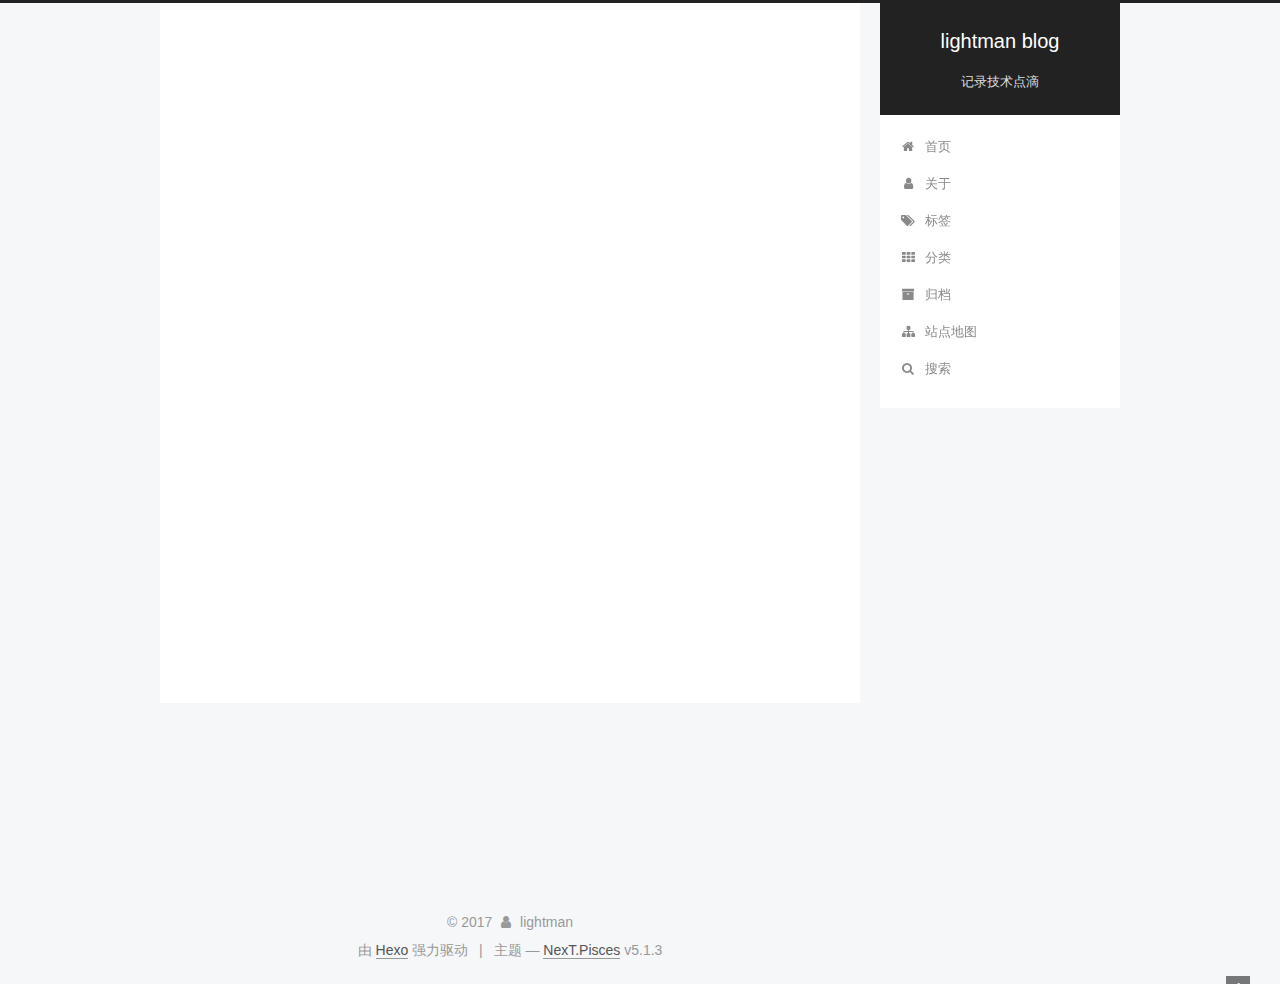
==== about/index.html @ 3b467ce5 "Site updated: 2017-12-15 10:57:17" ====
<!DOCTYPE html>



  


<html class="theme-next pisces use-motion" lang="zh-Hans">
<head>
  <meta charset="UTF-8"/>
<meta http-equiv="X-UA-Compatible" content="IE=edge" />
<meta name="viewport" content="width=device-width, initial-scale=1, maximum-scale=1"/>
<meta name="theme-color" content="#222">









<meta http-equiv="Cache-Control" content="no-transform" />
<meta http-equiv="Cache-Control" content="no-siteapp" />
















  
  
  <link href="/lib/fancybox/source/jquery.fancybox.css?v=2.1.5" rel="stylesheet" type="text/css" />







<link href="/lib/font-awesome/css/font-awesome.min.css?v=4.6.2" rel="stylesheet" type="text/css" />

<link href="/css/main.css?v=5.1.3" rel="stylesheet" type="text/css" />


  <link rel="apple-touch-icon" sizes="180x180" href="/images/apple-touch-icon-next.png?v=5.1.3">


  <link rel="icon" type="image/png" sizes="32x32" href="/images/favicon-32x32-next.png?v=5.1.3">


  <link rel="icon" type="image/png" sizes="16x16" href="/images/favicon-16x16-next.png?v=5.1.3">


  <link rel="mask-icon" href="/images/logo.svg?v=5.1.3" color="#222">





  <meta name="keywords" content="Hexo, NexT" />





  <link rel="alternate" href="/atom.xml" title="lightman blog" type="application/atom+xml" />






<meta property="og:type" content="website">
<meta property="og:title" content="about">
<meta property="og:url" content="http://yoursite.com/about/index.html">
<meta property="og:site_name" content="lightman blog">
<meta property="og:locale" content="zh-Hans">
<meta property="og:updated_time" content="2017-12-14T13:13:01.000Z">
<meta name="twitter:card" content="summary">
<meta name="twitter:title" content="about">



<script type="text/javascript" id="hexo.configurations">
  var NexT = window.NexT || {};
  var CONFIG = {
    root: '/',
    scheme: 'Pisces',
    version: '5.1.3',
    sidebar: {"position":"right","display":"post","offset":12,"b2t":false,"scrollpercent":false,"onmobile":false},
    fancybox: true,
    tabs: true,
    motion: {"enable":true,"async":false,"transition":{"post_block":"fadeIn","post_header":"slideDownIn","post_body":"slideDownIn","coll_header":"slideLeftIn","sidebar":"slideUpIn"}},
    duoshuo: {
      userId: '0',
      author: '博主'
    },
    algolia: {
      applicationID: '',
      apiKey: '',
      indexName: '',
      hits: {"per_page":10},
      labels: {"input_placeholder":"Search for Posts","hits_empty":"We didn't find any results for the search: ${query}","hits_stats":"${hits} results found in ${time} ms"}
    }
  };
</script>



  <link rel="canonical" href="http://yoursite.com/about/"/>





  <title>about | lightman blog</title>
  








</head>

<body itemscope itemtype="http://schema.org/WebPage" lang="zh-Hans">

  
  
    
  

  <div class="container sidebar-position-right page-post-detail">
    <div class="headband"></div>

    <header id="header" class="header" itemscope itemtype="http://schema.org/WPHeader">
      <div class="header-inner"><div class="site-brand-wrapper">
  <div class="site-meta ">
    

    <div class="custom-logo-site-title">
      <a href="/"  class="brand" rel="start">
        <span class="logo-line-before"><i></i></span>
        <span class="site-title">lightman blog</span>
        <span class="logo-line-after"><i></i></span>
      </a>
    </div>
      
        <p class="site-subtitle">记录技术点滴</p>
      
  </div>

  <div class="site-nav-toggle">
    <button>
      <span class="btn-bar"></span>
      <span class="btn-bar"></span>
      <span class="btn-bar"></span>
    </button>
  </div>
</div>

<nav class="site-nav">
  

  
    <ul id="menu" class="menu">
      
        
        <li class="menu-item menu-item-home">
          <a href="/" rel="section">
            
              <i class="menu-item-icon fa fa-fw fa-home"></i> <br />
            
            首页
          </a>
        </li>
      
        
        <li class="menu-item menu-item-about">
          <a href="/about/" rel="section">
            
              <i class="menu-item-icon fa fa-fw fa-user"></i> <br />
            
            关于
          </a>
        </li>
      
        
        <li class="menu-item menu-item-tags">
          <a href="/tags/" rel="section">
            
              <i class="menu-item-icon fa fa-fw fa-tags"></i> <br />
            
            标签
          </a>
        </li>
      
        
        <li class="menu-item menu-item-categories">
          <a href="/categories/" rel="section">
            
              <i class="menu-item-icon fa fa-fw fa-th"></i> <br />
            
            分类
          </a>
        </li>
      
        
        <li class="menu-item menu-item-archives">
          <a href="/archives/" rel="section">
            
              <i class="menu-item-icon fa fa-fw fa-archive"></i> <br />
            
            归档
          </a>
        </li>
      
        
        <li class="menu-item menu-item-sitemap">
          <a href="/sitemap.xml" rel="section">
            
              <i class="menu-item-icon fa fa-fw fa-sitemap"></i> <br />
            
            站点地图
          </a>
        </li>
      

      
        <li class="menu-item menu-item-search">
          
            <a href="javascript:;" class="st-search-show-outputs">
          
            
              <i class="menu-item-icon fa fa-search fa-fw"></i> <br />
            
            搜索
          </a>
        </li>
      
    </ul>
  

  
    <div class="site-search">
      
  <form class="site-search-form">
  <input type="text" id="st-search-input" class="st-search-input st-default-search-input" />
</form>

<script type="text/javascript">
  (function(w,d,t,u,n,s,e){w['SwiftypeObject']=n;w[n]=w[n]||function(){
    (w[n].q=w[n].q||[]).push(arguments);};s=d.createElement(t);
    e=d.getElementsByTagName(t)[0];s.async=1;s.src=u;e.parentNode.insertBefore(s,e);
  })(window,document,'script','//s.swiftypecdn.com/install/v2/st.js','_st');

  _st('install', 'fhJs7opqRFyJ9j7_ztzW','2.0.0');
</script>



    </div>
  
</nav>



 </div>
    </header>

    <main id="main" class="main">
      <div class="main-inner">
        <div class="content-wrap">
          <div id="content" class="content">
            

  <div id="posts" class="posts-expand">
    
    
    
    <div class="post-block page">
      <header class="post-header">

	<h1 class="post-title" itemprop="name headline">about</h1>



</header>

      
      
      
      <div class="post-body">
        
        
          
        
      </div>
      
      
      
    </div>
    
    
    
  </div>


          </div>
          


          

  
    <div class="comments" id="comments">
      
        <div onclick="showGitment()" id="gitment-display-button">显示 Gitment 评论</div>
        <div id="gitment-container" style="display:none"></div>
      
    </div>

  



        </div>
        
          
  
  <div class="sidebar-toggle">
    <div class="sidebar-toggle-line-wrap">
      <span class="sidebar-toggle-line sidebar-toggle-line-first"></span>
      <span class="sidebar-toggle-line sidebar-toggle-line-middle"></span>
      <span class="sidebar-toggle-line sidebar-toggle-line-last"></span>
    </div>
  </div>

  <aside id="sidebar" class="sidebar">
    
    <div class="sidebar-inner">

      

      

      <section class="site-overview-wrap sidebar-panel sidebar-panel-active">
        <div class="site-overview">
          <div class="site-author motion-element" itemprop="author" itemscope itemtype="http://schema.org/Person">
            
              <img class="site-author-image" itemprop="image"
                src="/images/lightman.jpg"
                alt="lightman" />
            
              <p class="site-author-name" itemprop="name">lightman</p>
              <p class="site-description motion-element" itemprop="description"></p>
          </div>

          <nav class="site-state motion-element">

            
              <div class="site-state-item site-state-posts">
              
                <a href="/archives/">
              
                  <span class="site-state-item-count">3</span>
                  <span class="site-state-item-name">日志</span>
                </a>
              </div>
            

            
              
              
              <div class="site-state-item site-state-categories">
                <a href="/categories/index.html">
                  <span class="site-state-item-count">1</span>
                  <span class="site-state-item-name">分类</span>
                </a>
              </div>
            

            
              
              
              <div class="site-state-item site-state-tags">
                <a href="/tags/index.html">
                  <span class="site-state-item-count">2</span>
                  <span class="site-state-item-name">标签</span>
                </a>
              </div>
            

          </nav>

          
            <div class="feed-link motion-element">
              <a href="/atom.xml" rel="alternate">
                <i class="fa fa-rss"></i>
                RSS
              </a>
            </div>
          

          <div class="links-of-author motion-element">
            
          </div>

          
          

          
          
            <div class="links-of-blogroll motion-element links-of-blogroll-block">
              <div class="links-of-blogroll-title">
                <i class="fa  fa-fw fa-link"></i>
                Links
              </div>
              <ul class="links-of-blogroll-list">
                
                  <li class="links-of-blogroll-item">
                    <a href="https://www.github.com" title="Github" target="_blank">Github</a>
                  </li>
                
              </ul>
            </div>
          

          

        </div>
      </section>

      

      

    </div>
  </aside>


        
      </div>
    </main>

    <footer id="footer" class="footer">
      <div class="footer-inner">
        <div class="copyright">&copy; <span itemprop="copyrightYear">2017</span>
  <span class="with-love">
    <i class="fa fa-user"></i>
  </span>
  <span class="author" itemprop="copyrightHolder">lightman</span>

  
</div>


  <div class="powered-by">由 <a class="theme-link" target="_blank" href="https://hexo.io">Hexo</a> 强力驱动</div>



  <span class="post-meta-divider">|</span>



  <div class="theme-info">主题 &mdash; <a class="theme-link" target="_blank" href="https://github.com/iissnan/hexo-theme-next">NexT.Pisces</a> v5.1.3</div>




        







        
      </div>
    </footer>

    
      <div class="back-to-top">
        <i class="fa fa-arrow-up"></i>
        
      </div>
    

    

  </div>

  

<script type="text/javascript">
  if (Object.prototype.toString.call(window.Promise) !== '[object Function]') {
    window.Promise = null;
  }
</script>









  












  
  
    <script type="text/javascript" src="/lib/jquery/index.js?v=2.1.3"></script>
  

  
  
    <script type="text/javascript" src="/lib/fastclick/lib/fastclick.min.js?v=1.0.6"></script>
  

  
  
    <script type="text/javascript" src="/lib/jquery_lazyload/jquery.lazyload.js?v=1.9.7"></script>
  

  
  
    <script type="text/javascript" src="/lib/velocity/velocity.min.js?v=1.2.1"></script>
  

  
  
    <script type="text/javascript" src="/lib/velocity/velocity.ui.min.js?v=1.2.1"></script>
  

  
  
    <script type="text/javascript" src="/lib/fancybox/source/jquery.fancybox.pack.js?v=2.1.5"></script>
  


  


  <script type="text/javascript" src="/js/src/utils.js?v=5.1.3"></script>

  <script type="text/javascript" src="/js/src/motion.js?v=5.1.3"></script>



  
  


  <script type="text/javascript" src="/js/src/affix.js?v=5.1.3"></script>

  <script type="text/javascript" src="/js/src/schemes/pisces.js?v=5.1.3"></script>



  
  <script type="text/javascript" src="/js/src/scrollspy.js?v=5.1.3"></script>
<script type="text/javascript" src="/js/src/post-details.js?v=5.1.3"></script>



  


  <script type="text/javascript" src="/js/src/bootstrap.js?v=5.1.3"></script>



  


  




	





  





  







<!-- LOCAL: You can save these files to your site and update links -->
    
        
        <link rel="stylesheet" href="https://aimingoo.github.io/gitmint/style/default.css">
        <script src="https://aimingoo.github.io/gitmint/dist/gitmint.browser.js"></script>
    
<!-- END LOCAL -->

    

    
      <script type="text/javascript">
      function renderGitment(){
        var gitment = new Gitmint({
            id: window.location.pathname, 
            owner: 'Lasthuman911',
            repo: 'Lasthuman911.github.io',
            
            lang: "" || navigator.language || navigator.systemLanguage || navigator.userLanguage,
            
            oauth: {
            
            
                client_secret: '7ec0bb15669f0453663411f89b933f76e3eac366',
            
                client_id: '919cfde791aafd5b6d93'
            }});
        gitment.render('gitment-container');
      }

      
      function showGitment(){
        document.getElementById("gitment-display-button").style.display = "none";
        document.getElementById("gitment-container").style.display = "block";
        renderGitment();
      }
      
      </script>
    







  





  

  

  

  
  

  

  

  

</body>
</html>
---- css/main.css ----
/* normalize.css v3.0.2 | MIT License | git.io/normalize */
html {
  font-family: sans-serif; /* 1 */
  -ms-text-size-adjust: 100%; /* 2 */
  -webkit-text-size-adjust: 100%; /* 2 */
}
body {
  margin: 0;
}
article,
aside,
details,
figcaption,
figure,
footer,
header,
hgroup,
main,
menu,
nav,
section,
summary {
  display: block;
}
audio,
canvas,
progress,
video {
  display: inline-block; /* 1 */
  vertical-align: baseline; /* 2 */
}
audio:not([controls]) {
  display: none;
  height: 0;
}
[hidden],
template {
  display: none;
}
a {
  background-color: transparent;
}
a:active,
a:hover {
  outline: 0;
}
abbr[title] {
  border-bottom: 1px dotted;
}
b,
strong {
  font-weight: bold;
}
dfn {
  font-style: italic;
}
h1 {
  font-size: 2em;
  margin: 0.67em 0;
}
mark {
  background: #ff0;
  color: #000;
}
small {
  font-size: 80%;
}
sub,
sup {
  font-size: 75%;
  line-height: 0;
  position: relative;
  vertical-align: baseline;
}
sup {
  top: -0.5em;
}
sub {
  bottom: -0.25em;
}
img {
  border: 0;
}
svg:not(:root) {
  overflow: hidden;
}
figure {
  margin: 1em 40px;
}
hr {
  -moz-box-sizing: content-box;
  box-sizing: content-box;
  height: 0;
}
pre {
  overflow: auto;
}
code,
kbd,
pre,
samp {
  font-family: monospace, monospace;
  font-size: 1em;
}
button,
input,
optgroup,
select,
textarea {
  color: inherit; /* 1 */
  font: inherit; /* 2 */
  margin: 0; /* 3 */
}
button {
  overflow: visible;
}
button,
select {
  text-transform: none;
}
button,
html input[type="button"],
input[type="reset"],
input[type="submit"] {
  -webkit-appearance: button; /* 2 */
  cursor: pointer; /* 3 */
}
button[disabled],
html input[disabled] {
  cursor: default;
}
button::-moz-focus-inner,
input::-moz-focus-inner {
  border: 0;
  padding: 0;
}
input {
  line-height: normal;
}
input[type="checkbox"],
input[type="radio"] {
  box-sizing: border-box; /* 1 */
  padding: 0; /* 2 */
}
input[type="number"]::-webkit-inner-spin-button,
input[type="number"]::-webkit-outer-spin-button {
  height: auto;
}
input[type="search"] {
  -webkit-appearance: textfield; /* 1 */
  -moz-box-sizing: content-box;
  -webkit-box-sizing: content-box; /* 2 */
  box-sizing: content-box;
}
input[type="search"]::-webkit-search-cancel-button,
input[type="search"]::-webkit-search-decoration {
  -webkit-appearance: none;
}
fieldset {
  border: 1px solid #c0c0c0;
  margin: 0 2px;
  padding: 0.35em 0.625em 0.75em;
}
legend {
  border: 0; /* 1 */
  padding: 0; /* 2 */
}
textarea {
  overflow: auto;
}
optgroup {
  font-weight: bold;
}
table {
  border-collapse: collapse;
  border-spacing: 0;
}
td,
th {
  padding: 0;
}
::selection {
  background: #262a30;
  color: #fff;
}
body {
  position: relative;
  font-family: 'Lato', "PingFang SC", "Microsoft YaHei", sans-serif;
  font-size: 14px;
  line-height: 2;
  color: #555;
  background: #f5f7f9;
}
@media (max-width: 767px) {
  body {
    padding-right: 0 !important;
  }
}
@media (min-width: 768px) and (max-width: 991px) {
  body {
    padding-right: 0 !important;
  }
}
@media (min-width: 1600px) {
  body {
    font-size: 16px;
  }
}
h1,
h2,
h3,
h4,
h5,
h6 {
  margin: 0;
  padding: 0;
  font-weight: bold;
  line-height: 1.5;
  font-family: 'Lato', "PingFang SC", "Microsoft YaHei", sans-serif;
}
h2,
h3,
h4,
h5,
h6 {
  margin: 20px 0 15px;
}
h1 {
  font-size: 22px;
}
@media (max-width: 767px) {
  h1 {
    font-size: 18px;
  }
}
h2 {
  font-size: 20px;
}
@media (max-width: 767px) {
  h2 {
    font-size: 16px;
  }
}
h3 {
  font-size: 18px;
}
@media (max-width: 767px) {
  h3 {
    font-size: 14px;
  }
}
h4 {
  font-size: 16px;
}
@media (max-width: 767px) {
  h4 {
    font-size: 12px;
  }
}
h5 {
  font-size: 14px;
}
@media (max-width: 767px) {
  h5 {
    font-size: 10px;
  }
}
h6 {
  font-size: 12px;
}
@media (max-width: 767px) {
  h6 {
    font-size: 8px;
  }
}
p {
  margin: 0 0 20px 0;
}
a {
  color: #555;
  text-decoration: none;
  outline: none;
  border-bottom: 1px solid #999;
  word-wrap: break-word;
}
a:hover {
  color: #222;
  border-bottom-color: #222;
}
blockquote {
  margin: 0;
  padding: 0;
}
img {
  display: block;
  margin: auto;
  max-width: 100%;
  height: auto;
}
hr {
  margin: 40px 0;
  height: 3px;
  border: none;
  background-color: #ddd;
  background-image: repeating-linear-gradient(-45deg, #fff, #fff 4px, transparent 4px, transparent 8px);
}
blockquote {
  padding: 0 15px;
  color: #666;
  border-left: 4px solid #ddd;
}
blockquote cite::before {
  content: "-";
  padding: 0 5px;
}
dt {
  font-weight: 700;
}
dd {
  margin: 0;
  padding: 0;
}
kbd {
  border: 1px solid #ccc;
  border-radius: 0.2em;
  box-shadow: 0.1em 0.1em 0.2em rgba(0,0,0,0.1);
  background-color: #f9f9f9;
  font-family: inherit;
  background-image: -webkit-linear-gradient(top, #eee, #fff, #eee);
  padding: 0.1em 0.3em;
  white-space: nowrap;
}
.text-left {
  text-align: left;
}
.text-center {
  text-align: center;
}
.text-right {
  text-align: right;
}
.text-justify {
  text-align: justify;
}
.text-nowrap {
  white-space: nowrap;
}
.text-lowercase {
  text-transform: lowercase;
}
.text-uppercase {
  text-transform: uppercase;
}
.text-capitalize {
  text-transform: capitalize;
}
.center-block {
  display: block;
  margin-left: auto;
  margin-right: auto;
}
.clearfix:before,
.clearfix:after {
  content: " ";
  display: table;
}
.clearfix:after {
  clear: both;
}
.pullquote {
  width: 45%;
}
.pullquote.left {
  float: left;
  margin-left: 5px;
  margin-right: 10px;
}
.pullquote.right {
  float: right;
  margin-left: 10px;
  margin-right: 5px;
}
.affix.affix.affix {
  position: fixed;
}
.translation {
  margin-top: -20px;
  font-size: 14px;
  color: #999;
}
.scrollbar-measure {
  width: 100px;
  height: 100px;
  overflow: scroll;
  position: absolute;
  top: -9999px;
}
.use-motion .motion-element {
  opacity: 0;
}
table {
  margin: 20px 0;
  width: 100%;
  border-collapse: collapse;
  border-spacing: 0;
  border: 1px solid #ddd;
  font-size: 14px;
  table-layout: fixed;
  word-wrap: break-all;
}
table>tbody>tr:nth-of-type(odd) {
  background-color: #f9f9f9;
}
table>tbody>tr:hover {
  background-color: #f5f5f5;
}
caption,
th,
td {
  padding: 8px;
  text-align: left;
  vertical-align: middle;
  font-weight: normal;
}
th,
td {
  border-bottom: 3px solid #ddd;
  border-right: 1px solid #eee;
}
th {
  padding-bottom: 10px;
  font-weight: 700;
}
td {
  border-bottom-width: 1px;
}
html,
body {
  height: 100%;
}
.container {
  position: relative;
  min-height: 100%;
}
.header-inner {
  margin: 0 auto;
  padding: 100px 0 70px;
  width: 700px;
}
@media (min-width: 1600px) {
  .container .header-inner {
    width: 900px;
  }
}
.main {
  padding-bottom: 150px;
}
.main-inner {
  margin: 0 auto;
  width: 700px;
}
@media (min-width: 1600px) {
  .container .main-inner {
    width: 900px;
  }
}
.footer {
  position: absolute;
  left: 0;
  bottom: 0;
  width: 100%;
  min-height: 50px;
}
.footer-inner {
  box-sizing: border-box;
  margin: 20px auto;
  width: 700px;
}
@media (min-width: 1600px) {
  .container .footer-inner {
    width: 900px;
  }
}
pre,
.highlight {
  overflow: auto;
  margin: 20px 0;
  padding: 0;
  font-size: 13px;
  color: #4d4d4c;
  background: #f7f7f7;
  line-height: 1.6;
}
pre,
code {
  font-family: consolas, Menlo, "PingFang SC", "Microsoft YaHei", monospace;
}
code {
  padding: 2px 4px;
  word-wrap: break-word;
  color: #555;
  background: #eee;
  border-radius: 3px;
  font-size: 13px;
}
pre {
  padding: 10px;
}
pre code {
  padding: 0;
  color: #4d4d4c;
  background: none;
  text-shadow: none;
}
.highlight {
  border-radius: 1px;
}
.highlight pre {
  border: none;
  margin: 0;
  padding: 10px 0;
}
.highlight table {
  margin: 0;
  width: auto;
  border: none;
}
.highlight td {
  border: none;
  padding: 0;
}
.highlight figcaption {
  font-size: 1em;
  color: #4d4d4c;
  line-height: 1em;
  margin-bottom: 1em;
}
.highlight figcaption:before,
.highlight figcaption:after {
  content: " ";
  display: table;
}
.highlight figcaption:after {
  clear: both;
}
.highlight figcaption a {
  float: right;
  color: #4d4d4c;
}
.highlight figcaption a:hover {
  border-bottom-color: #4d4d4c;
}
.highlight .gutter pre {
  padding-left: 10px;
  padding-right: 10px;
  color: #869194;
  text-align: right;
  background-color: #eff2f3;
}
.highlight .code pre {
  width: 100%;
  padding-left: 10px;
  padding-right: 10px;
  background-color: #f7f7f7;
}
.highlight .line {
  height: 20px;
}
.gutter {
  -webkit-user-select: none;
  -moz-user-select: none;
  -ms-user-select: none;
  user-select: none;
}
.gist table {
  width: auto;
}
.gist table td {
  border: none;
}
pre .deletion {
  background: #fdd;
}
pre .addition {
  background: #dfd;
}
pre .meta {
  color: #8959a8;
}
pre .comment {
  color: #8e908c;
}
pre .variable,
pre .attribute,
pre .tag,
pre .regexp,
pre .ruby .constant,
pre .xml .tag .title,
pre .xml .pi,
pre .xml .doctype,
pre .html .doctype,
pre .css .id,
pre .css .class,
pre .css .pseudo {
  color: #c82829;
}
pre .number,
pre .preprocessor,
pre .built_in,
pre .literal,
pre .params,
pre .constant,
pre .command {
  color: #f5871f;
}
pre .ruby .class .title,
pre .css .rules .attribute,
pre .string,
pre .value,
pre .inheritance,
pre .header,
pre .ruby .symbol,
pre .xml .cdata,
pre .special,
pre .number,
pre .formula {
  color: #718c00;
}
pre .title,
pre .css .hexcolor {
  color: #3e999f;
}
pre .function,
pre .python .decorator,
pre .python .title,
pre .ruby .function .title,
pre .ruby .title .keyword,
pre .perl .sub,
pre .javascript .title,
pre .coffeescript .title {
  color: #4271ae;
}
pre .keyword,
pre .javascript .function {
  color: #8959a8;
}
.full-image.full-image.full-image {
  border: none;
  max-width: 100%;
  width: auto;
  margin: 20px auto;
}
@media (min-width: 992px) {
  .full-image.full-image.full-image {
    max-width: none;
    width: 118%;
    margin: 0 -9%;
  }
}
.blockquote-center,
.page-home .post-type-quote blockquote,
.page-post-detail .post-type-quote blockquote {
  position: relative;
  margin: 40px 0;
  padding: 0;
  border-left: none;
  text-align: center;
}
.blockquote-center::before,
.page-home .post-type-quote blockquote::before,
.page-post-detail .post-type-quote blockquote::before,
.blockquote-center::after,
.page-home .post-type-quote blockquote::after,
.page-post-detail .post-type-quote blockquote::after {
  position: absolute;
  content: ' ';
  display: block;
  width: 100%;
  height: 24px;
  opacity: 0.2;
  background-repeat: no-repeat;
  background-position: 0 -6px;
  background-size: 22px 22px;
}
.blockquote-center::before,
.page-home .post-type-quote blockquote::before,
.page-post-detail .post-type-quote blockquote::before {
  top: -20px;
  background-image: url("../images/quote-l.svg");
  border-top: 1px solid #ccc;
}
.blockquote-center::after,
.page-home .post-type-quote blockquote::after,
.page-post-detail .post-type-quote blockquote::after {
  bottom: -20px;
  background-image: url("../images/quote-r.svg");
  border-bottom: 1px solid #ccc;
  background-position: 100% 8px;
}
.blockquote-center p,
.page-home .post-type-quote blockquote p,
.page-post-detail .post-type-quote blockquote p,
.blockquote-center div,
.page-home .post-type-quote blockquote div,
.page-post-detail .post-type-quote blockquote div {
  text-align: center;
}
.post .post-body .group-picture img {
  box-sizing: border-box;
  padding: 0 3px;
  border: none;
}
.post .group-picture-row {
  overflow: hidden;
  margin-top: 6px;
}
.post .group-picture-row:first-child {
  margin-top: 0;
}
.post .group-picture-column {
  float: left;
}
.page-post-detail .post-body .group-picture-column {
  float: none;
  margin-top: 10px;
  width: auto !important;
}
.page-post-detail .post-body .group-picture-column img {
  margin: 0 auto;
}
.page-archive .group-picture-container {
  overflow: hidden;
}
.page-archive .group-picture-row {
  float: left;
}
.page-archive .group-picture-row:first-child {
  margin-top: 6px;
}
.page-archive .group-picture-column {
  max-width: 150px;
  max-height: 150px;
}
.post-body .note {
  position: relative;
  padding: 15px;
  margin-bottom: 20px;
  border: 1px solid #eee;
  border-left-width: 5px;
  border-radius: 3px;
}
.post-body .note h2,
.post-body .note h3,
.post-body .note h4,
.post-body .note h5,
.post-body .note h6 {
  margin-top: 0;
  margin-bottom: 0;
  border-bottom: initial;
  padding-top: 0 !important;
}
.post-body .note p:first-child,
.post-body .note ul:first-child,
.post-body .note ol:first-child,
.post-body .note table:first-child,
.post-body .note pre:first-child,
.post-body .note blockquote:first-child {
  margin-top: 0;
}
.post-body .note p:last-child,
.post-body .note ul:last-child,
.post-body .note ol:last-child,
.post-body .note table:last-child,
.post-body .note pre:last-child,
.post-body .note blockquote:last-child {
  margin-bottom: 0;
}
.post-body .note.default {
  border-left-color: #777;
}
.post-body .note.default h2,
.post-body .note.default h3,
.post-body .note.default h4,
.post-body .note.default h5,
.post-body .note.default h6 {
  color: #777;
}
.post-body .note.primary {
  border-left-color: #6f42c1;
}
.post-body .note.primary h2,
.post-body .note.primary h3,
.post-body .note.primary h4,
.post-body .note.primary h5,
.post-body .note.primary h6 {
  color: #6f42c1;
}
.post-body .note.info {
  border-left-color: #428bca;
}
.post-body .note.info h2,
.post-body .note.info h3,
.post-body .note.info h4,
.post-body .note.info h5,
.post-body .note.info h6 {
  color: #428bca;
}
.post-body .note.success {
  border-left-color: #5cb85c;
}
.post-body .note.success h2,
.post-body .note.success h3,
.post-body .note.success h4,
.post-body .note.success h5,
.post-body .note.success h6 {
  color: #5cb85c;
}
.post-body .note.warning {
  border-left-color: #f0ad4e;
}
.post-body .note.warning h2,
.post-body .note.warning h3,
.post-body .note.warning h4,
.post-body .note.warning h5,
.post-body .note.warning h6 {
  color: #f0ad4e;
}
.post-body .note.danger {
  border-left-color: #d9534f;
}
.post-body .note.danger h2,
.post-body .note.danger h3,
.post-body .note.danger h4,
.post-body .note.danger h5,
.post-body .note.danger h6 {
  color: #d9534f;
}
.post-body .label {
  display: inline;
  padding: 0 2px;
  white-space: nowrap;
}
.post-body .label.default {
  background-color: #f0f0f0;
}
.post-body .label.primary {
  background-color: #efe6f7;
}
.post-body .label.info {
  background-color: #e5f2f8;
}
.post-body .label.success {
  background-color: #e7f4e9;
}
.post-body .label.warning {
  background-color: #fcf6e1;
}
.post-body .label.danger {
  background-color: #fae8eb;
}
.post-body .tabs {
  position: relative;
  display: block;
  margin-bottom: 20px;
  padding-top: 10px;
}
.post-body .tabs ul.nav-tabs {
  margin: 0;
  padding: 0;
  display: flex;
  margin-bottom: -1px;
}
@media (max-width: 413px) {
  .post-body .tabs ul.nav-tabs {
    display: block;
    margin-bottom: 5px;
  }
}
.post-body .tabs ul.nav-tabs li.tab {
  list-style-type: none !important;
  margin: 0 0.25em 0 0;
  border-top: 3px solid transparent;
  border-left: 1px solid transparent;
  border-right: 1px solid transparent;
}
@media (max-width: 413px) {
  .post-body .tabs ul.nav-tabs li.tab {
    margin: initial;
    border-top: 1px solid transparent;
    border-left: 3px solid transparent;
    border-right: 1px solid transparent;
    border-bottom: 1px solid transparent;
  }
}
.post-body .tabs ul.nav-tabs li.tab a {
  outline: 0;
  border-bottom: initial;
  display: block;
  line-height: 1.8em;
  padding: 0.25em 0.75em;
  transition-duration: 0.2s;
  transition-timing-function: ease-out;
  transition-delay: 0s;
}
.post-body .tabs ul.nav-tabs li.tab a i {
  width: 1.285714285714286em;
}
.post-body .tabs ul.nav-tabs li.tab.active {
  border-top: 3px solid #fc6423;
  border-left: 1px solid #ddd;
  border-right: 1px solid #ddd;
  background-color: #fff;
}
@media (max-width: 413px) {
  .post-body .tabs ul.nav-tabs li.tab.active {
    border-top: 1px solid #ddd;
    border-left: 3px solid #fc6423;
    border-right: 1px solid #ddd;
    border-bottom: 1px solid #ddd;
  }
}
.post-body .tabs ul.nav-tabs li.tab.active a {
  cursor: default;
  color: #555;
}
.post-body .tabs .tab-content {
  background-color: #fff;
}
.post-body .tabs .tab-content .tab-pane {
  border: 1px solid #ddd;
  padding: 20px 20px 0 20px;
}
.post-body .tabs .tab-content .tab-pane:not(.active) {
  display: none !important;
}
.post-body .tabs .tab-content .tab-pane.active {
  display: block !important;
}
.btn {
  display: inline-block;
  padding: 0 20px;
  font-size: 14px;
  color: #555;
  background: #fff;
  border: 2px solid #555;
  text-decoration: none;
  border-radius: 2px;
  transition-property: background-color;
  transition-duration: 0.2s;
  transition-timing-function: ease-in-out;
  transition-delay: 0s;
  line-height: 2;
}
.btn:hover {
  border-color: #222;
  color: #fff;
  background: #222;
}
.btn +.btn {
  margin: 0 0 8px 8px;
}
.btn .fa-fw {
  width: 1.285714285714286em;
  text-align: left;
}
.btn-bar {
  display: block;
  width: 22px;
  height: 2px;
  background: #555;
  border-radius: 1px;
}
.btn-bar+.btn-bar {
  margin-top: 4px;
}
.pagination {
  margin: 120px 0 40px;
  text-align: center;
  border-top: 1px solid #eee;
}
.page-number-basic,
.pagination .prev,
.pagination .next,
.pagination .page-number,
.pagination .space {
  display: inline-block;
  position: relative;
  top: -1px;
  margin: 0 10px;
  padding: 0 11px;
}
@media (max-width: 767px) {
  .page-number-basic,
  .pagination .prev,
  .pagination .next,
  .pagination .page-number,
  .pagination .space {
    margin: 0 5px;
  }
}
.pagination .prev,
.pagination .next,
.pagination .page-number {
  border-bottom: 0;
  border-top: 1px solid #eee;
  transition-property: border-color;
  transition-duration: 0.2s;
  transition-timing-function: ease-in-out;
  transition-delay: 0s;
}
.pagination .prev:hover,
.pagination .next:hover,
.pagination .page-number:hover {
  border-top-color: #222;
}
.pagination .space {
  padding: 0;
  margin: 0;
}
.pagination .prev {
  margin-left: 0;
}
.pagination .next {
  margin-right: 0;
}
.pagination .page-number.current {
  color: #fff;
  background: #ccc;
  border-top-color: #ccc;
}
@media (max-width: 767px) {
  .pagination {
    border-top: none;
  }
  .pagination .prev,
  .pagination .next,
  .pagination .page-number {
    margin-bottom: 10px;
    border-top: 0;
    border-bottom: 1px solid #eee;
    padding: 0 10px;
  }
  .pagination .prev:hover,
  .pagination .next:hover,
  .pagination .page-number:hover {
    border-bottom-color: #222;
  }
}
.comments {
  margin: 60px 20px 0;
}
.tag-cloud {
  text-align: center;
}
.tag-cloud a {
  display: inline-block;
  margin: 10px;
}
.back-to-top {
  box-sizing: border-box;
  position: fixed;
  bottom: -100px;
  right: 30px;
  z-index: 1050;
  padding: 0 6px;
  width: 24px;
  background: #222;
  font-size: 12px;
  opacity: 0.6;
  color: #fff;
  cursor: pointer;
  text-align: center;
  -webkit-transform: translateZ(0);
  transition-property: bottom;
  transition-duration: 0.2s;
  transition-timing-function: ease-in-out;
  transition-delay: 0s;
}
@media (min-width: 768px) and (max-width: 991px) {
  .back-to-top {
    display: none !important;
  }
}
@media (max-width: 767px) {
  .back-to-top {
    display: none !important;
  }
}
.back-to-top.back-to-top-on {
  bottom: 30px;
}
.header {
  background: transparent;
}
.header-inner {
  position: relative;
}
.headband {
  height: 3px;
  background: #222;
}
.site-meta {
  margin: 0;
  text-align: center;
}
@media (max-width: 767px) {
  .site-meta {
    text-align: center;
  }
}
.brand {
  position: relative;
  display: inline-block;
  padding: 0 40px;
  color: #fff;
  background: #222;
  border-bottom: none;
}
.brand:hover {
  color: #fff;
}
.logo {
  display: inline-block;
  margin-right: 5px;
  line-height: 36px;
  vertical-align: top;
}
.site-title {
  display: inline-block;
  vertical-align: top;
  line-height: 36px;
  font-size: 20px;
  font-weight: normal;
  font-family: 'Lato', "PingFang SC", "Microsoft YaHei", sans-serif;
}
.site-subtitle {
  margin-top: 10px;
  font-size: 13px;
  color: #ddd;
}
.use-motion .brand {
  opacity: 0;
}
.use-motion .logo,
.use-motion .site-title,
.use-motion .site-subtitle {
  opacity: 0;
  position: relative;
  top: -10px;
}
.site-nav-toggle {
  display: none;
  position: absolute;
  top: 10px;
  left: 10px;
}
@media (max-width: 767px) {
  .site-nav-toggle {
    display: block;
  }
}
.site-nav-toggle button {
  margin-top: 2px;
  padding: 9px 10px;
  background: transparent;
  border: none;
}
@media (max-width: 767px) {
  .site-nav {
    display: none;
    margin: 0 -10px;
    padding: 0 10px;
    clear: both;
    border-top: 1px solid #ddd;
  }
}
@media (min-width: 768px) and (max-width: 991px) {
  .site-nav {
    display: block !important;
  }
}
@media (min-width: 992px) {
  .site-nav {
    display: block !important;
  }
}
.menu {
  margin-top: 20px;
  padding-left: 0;
  text-align: center;
}
.menu .menu-item {
  display: inline-block;
  margin: 0 10px;
  list-style: none;
}
@media screen and (max-width: 767px) {
  .menu .menu-item {
    margin-top: 10px;
  }
}
.menu .menu-item a {
  display: block;
  font-size: 13px;
  line-height: inherit;
  border-bottom: 1px solid transparent;
  transition-property: border-color;
  transition-duration: 0.2s;
  transition-timing-function: ease-in-out;
  transition-delay: 0s;
}
.menu .menu-item a:hover,
.menu-item-active a {
  border-bottom-color: #222;
}
.menu .menu-item .fa {
  margin-right: 5px;
}
.use-motion .menu-item {
  opacity: 0;
}
.post-body {
  font-family: 'Lato', "PingFang SC", "Microsoft YaHei", sans-serif;
}
@media (max-width: 767px) {
  .post-body {
    word-break: break-word;
  }
}
.post-body .fancybox img {
  display: block !important;
  margin: 0 auto;
  cursor: pointer;
  cursor: zoom-in;
  cursor: -webkit-zoom-in;
}
.post-body .image-caption,
.post-body .figure .caption {
  margin: -20px auto 15px;
  text-align: center;
  font-size: 14px;
  color: #999;
  font-weight: bold;
  line-height: 1;
}
.post-sticky-flag {
  display: inline-block;
  font-size: 16px;
  -ms-transform: rotate(30deg);
  -webkit-transform: rotate(30deg);
  -moz-transform: rotate(30deg);
  -ms-transform: rotate(30deg);
  -o-transform: rotate(30deg);
  transform: rotate(30deg);
}
.use-motion .post-block,
.use-motion .pagination,
.use-motion .comments {
  opacity: 0;
}
.use-motion .post-header {
  opacity: 0;
}
.use-motion .post-body {
  opacity: 0;
}
.use-motion .collection-title {
  opacity: 0;
}
.posts-expand {
  padding-top: 40px;
}
@media (max-width: 767px) {
  .posts-expand {
    margin: 0 20px;
  }
  .post-body pre .gutter pre {
    padding-right: 10px;
  }
  .post-body .highlight {
    margin-left: 0px;
    margin-right: 0px;
    padding: 0;
  }
  .post-body .highlight .gutter pre {
    padding-right: 10px;
  }
}
@media (min-width: 992px) {
  .posts-expand .post-body {
    text-align: justify;
  }
}
.posts-expand .post-body h2,
.posts-expand .post-body h3,
.posts-expand .post-body h4,
.posts-expand .post-body h5,
.posts-expand .post-body h6 {
  padding-top: 10px;
}
.posts-expand .post-body h2 .header-anchor,
.posts-expand .post-body h3 .header-anchor,
.posts-expand .post-body h4 .header-anchor,
.posts-expand .post-body h5 .header-anchor,
.posts-expand .post-body h6 .header-anchor {
  float: right;
  margin-left: 10px;
  color: #ccc;
  border-bottom-style: none;
  visibility: hidden;
}
.posts-expand .post-body h2 .header-anchor:hover,
.posts-expand .post-body h3 .header-anchor:hover,
.posts-expand .post-body h4 .header-anchor:hover,
.posts-expand .post-body h5 .header-anchor:hover,
.posts-expand .post-body h6 .header-anchor:hover {
  color: inherit;
}
.posts-expand .post-body h2:hover .header-anchor,
.posts-expand .post-body h3:hover .header-anchor,
.posts-expand .post-body h4:hover .header-anchor,
.posts-expand .post-body h5:hover .header-anchor,
.posts-expand .post-body h6:hover .header-anchor {
  visibility: visible;
}
.posts-expand .post-body ul li {
  list-style: circle;
}
.posts-expand .post-body img {
  box-sizing: border-box;
  margin: auto;
  padding: 3px;
  border: 1px solid #ddd;
}
.posts-expand .post-body .fancybox img {
  margin: 0 auto 25px;
}
@media (max-width: 767px) {
  .posts-collapse {
    margin: 0 20px;
  }
  .posts-collapse .post-title,
  .posts-collapse .post-meta {
    display: block;
    width: auto;
    text-align: left;
  }
}
.posts-collapse {
  position: relative;
  z-index: 1010;
  margin-left: 55px;
}
.posts-collapse::after {
  content: " ";
  position: absolute;
  top: 20px;
  left: 0;
  margin-left: -2px;
  width: 4px;
  height: 100%;
  background: #f5f5f5;
  z-index: -1;
}
@media (max-width: 767px) {
  .posts-collapse {
    margin: 0 20px;
  }
}
.posts-collapse .collection-title {
  position: relative;
  margin: 60px 0;
}
.posts-collapse .collection-title h1,
.posts-collapse .collection-title h2 {
  margin-left: 20px;
}
.posts-collapse .collection-title small {
  color: #bbb;
  margin-left: 5px;
}
.posts-collapse .collection-title::before {
  content: " ";
  position: absolute;
  left: 0;
  top: 50%;
  margin-left: -4px;
  margin-top: -4px;
  width: 8px;
  height: 8px;
  background: #bbb;
  border-radius: 50%;
}
.posts-collapse .post {
  margin: 30px 0;
}
.posts-collapse .post-header {
  position: relative;
  transition-duration: 0.2s;
  transition-timing-function: ease-in-out;
  transition-delay: 0s;
  transition-property: border;
  border-bottom: 1px dashed #ccc;
}
.posts-collapse .post-header::before {
  content: " ";
  position: absolute;
  left: 0;
  top: 12px;
  width: 6px;
  height: 6px;
  margin-left: -4px;
  background: #bbb;
  border-radius: 50%;
  border: 1px solid #fff;
  transition-duration: 0.2s;
  transition-timing-function: ease-in-out;
  transition-delay: 0s;
  transition-property: background;
}
.posts-collapse .post-header:hover {
  border-bottom-color: #666;
}
.posts-collapse .post-header:hover::before {
  background: #222;
}
.posts-collapse .post-meta {
  position: absolute;
  font-size: 12px;
  left: 20px;
  top: 5px;
}
.posts-collapse .post-comments-count {
  display: none;
}
.posts-collapse .post-title {
  margin-left: 60px;
  font-size: 16px;
  font-weight: normal;
  line-height: inherit;
}
.posts-collapse .post-title::after {
  margin-left: 3px;
  opacity: 0.6;
}
.posts-collapse .post-title a {
  color: #666;
  border-bottom: none;
}
.page-home .post-type-quote .post-header,
.page-post-detail .post-type-quote .post-header,
.page-home .post-type-quote .post-tags,
.page-post-detail .post-type-quote .post-tags {
  display: none;
}
.posts-expand .post-title {
  text-align: center;
  word-break: break-word;
  font-weight: 400;
}
.posts-expand .post-title-link {
  display: inline-block;
  position: relative;
  color: #555;
  border-bottom: none;
  line-height: 1.2;
  vertical-align: top;
}
.posts-expand .post-title-link::before {
  content: "";
  position: absolute;
  width: 100%;
  height: 2px;
  bottom: 0;
  left: 0;
  background-color: #000;
  visibility: hidden;
  -webkit-transform: scaleX(0);
  -moz-transform: scaleX(0);
  -ms-transform: scaleX(0);
  -o-transform: scaleX(0);
  transform: scaleX(0);
  transition-duration: 0.2s;
  transition-timing-function: ease-in-out;
  transition-delay: 0s;
}
.posts-expand .post-title-link:hover::before {
  visibility: visible;
  -webkit-transform: scaleX(1);
  -moz-transform: scaleX(1);
  -ms-transform: scaleX(1);
  -o-transform: scaleX(1);
  transform: scaleX(1);
}
.posts-expand .post-title-link .fa {
  font-size: 16px;
}
.posts-expand .post-meta {
  margin: 3px 0 60px 0;
  color: #999;
  font-family: 'Lato', "PingFang SC", "Microsoft YaHei", sans-serif;
  font-size: 12px;
  text-align: center;
}
.posts-expand .post-meta .post-category-list {
  display: inline-block;
  margin: 0;
  padding: 3px;
}
.posts-expand .post-meta .post-category-list-link {
  color: #999;
}
.posts-expand .post-meta .post-description {
  font-size: 14px;
  margin-top: 2px;
}
.post-meta-divider {
  margin: 0 0.5em;
}
.post-meta-item-icon {
  margin-right: 3px;
}
@media (min-width: 768px) and (max-width: 991px) {
  .post-meta-item-icon {
    display: inline-block;
  }
}
@media (max-width: 767px) {
  .post-meta-item-icon {
    display: inline-block;
  }
}
@media (min-width: 768px) and (max-width: 991px) {
  .post-meta-item-text {
    display: none;
  }
}
@media (max-width: 767px) {
  .post-meta-item-text {
    display: none;
  }
}
@media (max-width: 767px) {
  .posts-expand .post-comments-count {
    display: none;
  }
}
.post-button {
  margin-top: 40px;
}
.posts-expand .post-tags {
  margin-top: 40px;
  text-align: center;
}
.posts-expand .post-tags a {
  display: inline-block;
  margin-right: 10px;
  font-size: 13px;
}
.post-nav {
  display: table;
  margin-top: 15px;
  width: 100%;
  border-top: 1px solid #eee;
}
.post-nav-divider {
  display: table-cell;
  width: 10%;
}
.post-nav-item {
  display: table-cell;
  padding: 10px 0 0 0;
  width: 45%;
  vertical-align: top;
}
.post-nav-item a {
  position: relative;
  display: block;
  line-height: 25px;
  font-size: 14px;
  color: #555;
  border-bottom: none;
}
.post-nav-item a:hover {
  color: #222;
  border-bottom: none;
}
.post-nav-item a:active {
  top: 2px;
}
.post-nav-item .fa {
  position: absolute;
  top: 8px;
  left: 0;
  font-size: 12px;
}
.post-nav-next a {
  padding-left: 15px;
}
.post-nav-prev {
  text-align: right;
}
.post-nav-prev a {
  padding-right: 15px;
}
.post-nav-prev .fa {
  right: 0;
  left: auto;
}
.posts-expand .post-eof {
  display: block;
  margin: 80px auto 60px;
  width: 8%;
  height: 1px;
  background: #ccc;
  text-align: center;
}
.post:last-child .post-eof.post-eof.post-eof {
  display: none;
}
.post-gallery {
  display: table;
  table-layout: fixed;
  width: 100%;
  border-collapse: separate;
}
.post-gallery-row {
  display: table-row;
}
.post-gallery .post-gallery-img {
  display: table-cell;
  text-align: center;
  vertical-align: middle;
  border: none;
}
.post-gallery .post-gallery-img img {
  max-width: 100%;
  max-height: 100%;
  border: none;
}
.fancybox-close,
.fancybox-close:hover {
  border: none;
}
.rtl.post-body p,
.rtl.post-body a,
.rtl.post-body h1,
.rtl.post-body h2,
.rtl.post-body h3,
.rtl.post-body h4,
.rtl.post-body h5,
.rtl.post-body h6,
.rtl.post-body li,
.rtl.post-body ul,
.rtl.post-body ol {
  direction: rtl;
  font-family: UKIJ Ekran;
}
.rtl.post-title {
  font-family: UKIJ Ekran;
}
.sidebar {
  position: fixed;
  right: 0;
  top: 0;
  bottom: 0;
  width: 0;
  z-index: 1040;
  box-shadow: inset 0 2px 6px #000;
  background: #222;
  -webkit-transform: translateZ(0);
}
.sidebar a {
  color: #999;
  border-bottom-color: #555;
}
.sidebar a:hover {
  color: #eee;
}
@media (min-width: 768px) and (max-width: 991px) {
  .sidebar {
    display: none !important;
  }
}
@media (max-width: 767px) {
  .sidebar {
    display: none !important;
  }
}
.sidebar-inner {
  position: relative;
  padding: 20px 10px;
  color: #999;
  text-align: center;
}
.site-overview-wrap {
  overflow: hidden;
}
.site-overview {
  overflow-y: auto;
  overflow-x: hidden;
}
.sidebar-toggle {
  position: fixed;
  right: 30px;
  bottom: 45px;
  width: 14px;
  height: 14px;
  padding: 5px;
  background: #222;
  line-height: 0;
  z-index: 1050;
  cursor: pointer;
  -webkit-transform: translateZ(0);
}
@media (min-width: 768px) and (max-width: 991px) {
  .sidebar-toggle {
    display: none !important;
  }
}
@media (max-width: 767px) {
  .sidebar-toggle {
    display: none !important;
  }
}
.sidebar-toggle-line {
  position: relative;
  display: inline-block;
  vertical-align: top;
  height: 2px;
  width: 100%;
  background: #fff;
  margin-top: 3px;
}
.sidebar-toggle-line:first-child {
  margin-top: 0;
}
.site-author-image {
  display: block;
  margin: 0 auto;
  padding: 2px;
  max-width: 120px;
  height: auto;
  border: 1px solid #eee;
}
.site-author-name {
  margin: 0;
  text-align: center;
  color: #222;
  font-weight: 600;
}
.site-description {
  margin-top: 0;
  text-align: center;
  font-size: 13px;
  color: #999;
}
.site-state {
  overflow: hidden;
  line-height: 1.4;
  white-space: nowrap;
  text-align: center;
}
.site-state-item {
  display: inline-block;
  padding: 0 15px;
  border-left: 1px solid #eee;
}
.site-state-item:first-child {
  border-left: none;
}
.site-state-item a {
  border-bottom: none;
}
.site-state-item-count {
  display: block;
  text-align: center;
  color: inherit;
  font-weight: 600;
  font-size: 16px;
}
.site-state-item-name {
  font-size: 13px;
  color: #999;
}
.feed-link {
  margin-top: 20px;
}
.feed-link a {
  display: inline-block;
  padding: 0 15px;
  color: #fc6423;
  border: 1px solid #fc6423;
  border-radius: 4px;
}
.feed-link a i {
  color: #fc6423;
  font-size: 14px;
}
.feed-link a:hover {
  color: #fff;
  background: #fc6423;
}
.feed-link a:hover i {
  color: #fff;
}
.links-of-author {
  margin-top: 20px;
}
.links-of-author a {
  display: inline-block;
  vertical-align: middle;
  margin-right: 10px;
  margin-bottom: 10px;
  border-bottom-color: #555;
  font-size: 13px;
}
.links-of-author a:before {
  display: inline-block;
  vertical-align: middle;
  margin-right: 3px;
  content: " ";
  width: 4px;
  height: 4px;
  border-radius: 50%;
  background: #2134af;
}
.links-of-blogroll {
  font-size: 13px;
}
.links-of-blogroll-title {
  margin-top: 20px;
  font-size: 14px;
  font-weight: 600;
}
.links-of-blogroll-list {
  margin: 0;
  padding: 0;
  list-style: none;
}
.links-of-blogroll-item {
  padding: 2px 10px;
}
.links-of-blogroll-item a {
  max-width: 280px;
  box-sizing: border-box;
  display: inline-block;
  overflow: hidden;
  white-space: nowrap;
  text-overflow: ellipsis;
}
.sidebar-nav {
  margin: 0 0 20px;
  padding-left: 0;
}
.sidebar-nav li {
  display: inline-block;
  cursor: pointer;
  border-bottom: 1px solid transparent;
  font-size: 14px;
  color: #555;
}
.sidebar-nav li:hover {
  color: #fc6423;
}
.page-post-detail .sidebar-nav-toc {
  padding: 0 5px;
}
.page-post-detail .sidebar-nav-overview {
  margin-left: 10px;
}
.sidebar-nav .sidebar-nav-active {
  color: #fc6423;
  border-bottom-color: #fc6423;
}
.sidebar-nav .sidebar-nav-active:hover {
  color: #fc6423;
}
.sidebar-panel {
  display: none;
}
.sidebar-panel-active {
  display: block;
}
.post-toc-empty {
  font-size: 14px;
  color: #666;
}
.post-toc-wrap {
  overflow: hidden;
}
.post-toc {
  overflow: auto;
}
.post-toc ol {
  margin: 0;
  padding: 0 2px 5px 10px;
  text-align: left;
  list-style: none;
  font-size: 14px;
}
.post-toc ol > ol {
  padding-left: 0;
}
.post-toc ol a {
  transition-duration: 0.2s;
  transition-timing-function: ease-in-out;
  transition-delay: 0s;
  transition-property: all;
  color: #666;
  border-bottom-color: #ccc;
}
.post-toc ol a:hover {
  color: #000;
  border-bottom-color: #000;
}
.post-toc .nav-item {
  overflow: hidden;
  text-overflow: ellipsis;
  white-space: nowrap;
  line-height: 1.8;
}
.post-toc .nav .nav-child {
  display: none;
}
.post-toc .nav .active > .nav-child {
  display: block;
}
.post-toc .nav .active-current > .nav-child {
  display: block;
}
.post-toc .nav .active-current > .nav-child > .nav-item {
  display: block;
}
.post-toc .nav .active > a {
  color: #fc6423;
  border-bottom-color: #fc6423;
}
.post-toc .nav .active-current > a {
  color: #fc6423;
}
.post-toc .nav .active-current > a:hover {
  color: #fc6423;
}
.footer {
  font-size: 14px;
  color: #999;
}
.footer img {
  border: none;
}
.footer-inner {
  text-align: center;
}
.with-love {
  display: inline-block;
  margin: 0 5px;
}
.powered-by,
.theme-info {
  display: inline-block;
}
.cc-license {
  margin-top: 10px;
  text-align: center;
}
.cc-license .cc-opacity {
  opacity: 0.7;
  border-bottom: none;
}
.cc-license .cc-opacity:hover {
  opacity: 0.9;
}
.cc-license img {
  display: inline-block;
}
.theme-next #ds-thread #ds-reset {
  color: #555;
}
.theme-next #ds-thread #ds-reset .ds-replybox {
  margin-bottom: 30px;
}
.theme-next #ds-thread #ds-reset .ds-replybox .ds-avatar,
.theme-next #ds-reset .ds-avatar img {
  box-shadow: none;
}
.theme-next #ds-thread #ds-reset .ds-textarea-wrapper {
  border-color: #c7d4e1;
  background: none;
  border-top-right-radius: 3px;
  border-top-left-radius: 3px;
}
.theme-next #ds-thread #ds-reset .ds-textarea-wrapper textarea {
  height: 60px;
}
.theme-next #ds-reset .ds-rounded-top {
  border-radius: 0;
}
.theme-next #ds-thread #ds-reset .ds-post-toolbar {
  box-sizing: border-box;
  border: 1px solid #c7d4e1;
  background: #f6f8fa;
}
.theme-next #ds-thread #ds-reset .ds-post-options {
  height: 40px;
  border: none;
  background: none;
}
.theme-next #ds-thread #ds-reset .ds-toolbar-buttons {
  top: 11px;
}
.theme-next #ds-thread #ds-reset .ds-sync {
  top: 5px;
}
.theme-next #ds-thread #ds-reset .ds-post-button {
  top: 4px;
  right: 5px;
  width: 90px;
  height: 30px;
  border: 1px solid #c5ced7;
  border-radius: 3px;
  background-image: linear-gradient(#fbfbfc, #f5f7f9);
  color: #60676d;
}
.theme-next #ds-thread #ds-reset .ds-post-button:hover {
  background-position: 0 -30px;
  color: #60676d;
}
.theme-next #ds-thread #ds-reset .ds-comments-info {
  padding: 10px 0;
}
.theme-next #ds-thread #ds-reset .ds-sort {
  display: none;
}
.theme-next #ds-thread #ds-reset li.ds-tab a.ds-current {
  border: none;
  background: #f6f8fa;
  color: #60676d;
}
.theme-next #ds-thread #ds-reset li.ds-tab a.ds-current:hover {
  background-color: #e9f0f7;
  color: #60676d;
}
.theme-next #ds-thread #ds-reset li.ds-tab a {
  border-radius: 2px;
  padding: 5px;
}
.theme-next #ds-thread #ds-reset .ds-login-buttons p {
  color: #999;
  line-height: 36px;
}
.theme-next #ds-thread #ds-reset .ds-login-buttons .ds-service-list li {
  height: 28px;
}
.theme-next #ds-thread #ds-reset .ds-service-list a {
  background: none;
  padding: 5px;
  border: 1px solid;
  border-radius: 3px;
  text-align: center;
}
.theme-next #ds-thread #ds-reset .ds-service-list a:hover {
  color: #fff;
  background: #666;
}
.theme-next #ds-thread #ds-reset .ds-service-list .ds-weibo {
  color: #fc9b00;
  border-color: #fc9b00;
}
.theme-next #ds-thread #ds-reset .ds-service-list .ds-weibo:hover {
  background: #fc9b00;
}
.theme-next #ds-thread #ds-reset .ds-service-list .ds-qq {
  color: #60a3ec;
  border-color: #60a3ec;
}
.theme-next #ds-thread #ds-reset .ds-service-list .ds-qq:hover {
  background: #60a3ec;
}
.theme-next #ds-thread #ds-reset .ds-service-list .ds-renren {
  color: #2e7ac4;
  border-color: #2e7ac4;
}
.theme-next #ds-thread #ds-reset .ds-service-list .ds-renren:hover {
  background: #2e7ac4;
}
.theme-next #ds-thread #ds-reset .ds-service-list .ds-douban {
  color: #37994c;
  border-color: #37994c;
}
.theme-next #ds-thread #ds-reset .ds-service-list .ds-douban:hover {
  background: #37994c;
}
.theme-next #ds-thread #ds-reset .ds-service-list .ds-kaixin {
  color: #fef20d;
  border-color: #fef20d;
}
.theme-next #ds-thread #ds-reset .ds-service-list .ds-kaixin:hover {
  background: #fef20d;
}
.theme-next #ds-thread #ds-reset .ds-service-list .ds-netease {
  color: #f00;
  border-color: #f00;
}
.theme-next #ds-thread #ds-reset .ds-service-list .ds-netease:hover {
  background: #f00;
}
.theme-next #ds-thread #ds-reset .ds-service-list .ds-sohu {
  color: #ffcb05;
  border-color: #ffcb05;
}
.theme-next #ds-thread #ds-reset .ds-service-list .ds-sohu:hover {
  background: #ffcb05;
}
.theme-next #ds-thread #ds-reset .ds-service-list .ds-baidu {
  color: #2831e0;
  border-color: #2831e0;
}
.theme-next #ds-thread #ds-reset .ds-service-list .ds-baidu:hover {
  background: #2831e0;
}
.theme-next #ds-thread #ds-reset .ds-service-list .ds-google {
  color: #166bec;
  border-color: #166bec;
}
.theme-next #ds-thread #ds-reset .ds-service-list .ds-google:hover {
  background: #166bec;
}
.theme-next #ds-thread #ds-reset .ds-service-list .ds-weixin {
  color: #00ce0d;
  border-color: #00ce0d;
}
.theme-next #ds-thread #ds-reset .ds-service-list .ds-weixin:hover {
  background: #00ce0d;
}
.theme-next #ds-thread #ds-reset .ds-service-list .ds-more-services {
  border: none;
}
.theme-next #ds-thread #ds-reset .ds-service-list .ds-more-services:hover {
  background: none;
}
.theme-next #ds-reset .duoshuo-ua-admin {
  display: inline-block;
  color: #f00;
}
.theme-next #ds-reset .duoshuo-ua-platform,
.theme-next #ds-reset .duoshuo-ua-browser {
  color: #ccc;
}
.theme-next #ds-reset .duoshuo-ua-platform .fa,
.theme-next #ds-reset .duoshuo-ua-browser .fa {
  display: inline-block;
  margin-right: 3px;
}
.theme-next #ds-reset .duoshuo-ua-separator {
  display: inline-block;
  margin-left: 5px;
}
.theme-next .this_ua {
  background-color: #ccc !important;
  border-radius: 4px;
  padding: 0 5px !important;
  margin: 1px 1px !important;
  border: 1px solid #bbb !important;
  color: #fff;
  display: inline-block !important;
}
.theme-next .this_ua.admin {
  background-color: #d9534f !important;
  border-color: #d9534f !important;
}
.theme-next .this_ua.platform.iOS,
.theme-next .this_ua.platform.Mac,
.theme-next .this_ua.platform.Windows {
  background-color: #39b3d7 !important;
  border-color: #46b8da !important;
}
.theme-next .this_ua.platform.Linux {
  background-color: #3a3a3a !important;
  border-color: #1f1f1f !important;
}
.theme-next .this_ua.platform.Android {
  background-color: #00c47d !important;
  border-color: #01b171 !important;
}
.theme-next .this_ua.browser.Mobile,
.theme-next .this_ua.browser.Chrome {
  background-color: #5cb85c !important;
  border-color: #4cae4c !important;
}
.theme-next .this_ua.browser.Firefox {
  background-color: #f0ad4e !important;
  border-color: #eea236 !important;
}
.theme-next .this_ua.browser.Maxthon,
.theme-next .this_ua.browser.IE {
  background-color: #428bca !important;
  border-color: #357ebd !important;
}
.theme-next .this_ua.browser.baidu,
.theme-next .this_ua.browser.UCBrowser,
.theme-next .this_ua.browser.Opera {
  background-color: #d9534f !important;
  border-color: #d43f3a !important;
}
.theme-next .this_ua.browser.Android,
.theme-next .this_ua.browser.QQBrowser {
  background-color: #78ace9 !important;
  border-color: #4cae4c !important;
}
#gitment-display-button {
  display: inline-block;
  padding: 0 15px;
  color: #0a9caf;
  cursor: pointer;
  font-size: 14px;
  border: 1px solid #0a9caf;
  border-radius: 4px;
}
#gitment-display-button:hover {
  color: #fff;
  background: #0a9caf;
}
.post-spread {
  margin-top: 20px;
  text-align: center;
}
.jiathis_style {
  display: inline-block;
}
.jiathis_style a {
  border: none;
}
.fa {
  font-family: FontAwesome !important;
}
.post-spread {
  margin-top: 20px;
  text-align: center;
}
.bdshare-slide-button-box a {
  border: none;
}
.bdsharebuttonbox {
  display: inline-block;
}
.bdsharebuttonbox a {
  border: none;
}
.local-search-pop-overlay {
  position: fixed;
  width: 100%;
  height: 100%;
  top: 0;
  left: 0;
  z-index: 2080;
  background-color: rgba(0,0,0,0.3);
}
.local-search-popup {
  display: none;
  position: fixed;
  top: 10%;
  left: 50%;
  margin-left: -350px;
  width: 700px;
  height: 80%;
  padding: 0;
  background: #fff;
  color: #333;
  z-index: 9999;
  border-radius: 5px;
}
@media (max-width: 767px) {
  .local-search-popup {
    padding: 0;
    top: 0;
    left: 0;
    margin: 0;
    width: 100%;
    height: 100%;
    border-radius: 0;
  }
}
.local-search-popup ul.search-result-list {
  padding: 0;
  margin: 0 5px;
}
.local-search-popup p.search-result {
  border-bottom: 1px dashed #ccc;
  padding: 5px 0;
}
.local-search-popup a.search-result-title {
  font-weight: bold;
  font-size: 16px;
}
.local-search-popup .search-keyword {
  border-bottom: 1px dashed #f00;
  font-weight: bold;
  color: #f00;
}
.local-search-popup .local-search-header {
  padding: 5px;
  height: 36px;
  background: #f5f5f5;
  border-top-left-radius: 5px;
  border-top-right-radius: 5px;
}
.local-search-popup #local-search-result {
  overflow: auto;
  position: relative;
  padding: 5px 25px;
  height: calc(100% - 55px);
}
.local-search-popup .local-search-input-wrapper {
  display: inline-block;
  width: calc(100% - 90px);
  height: 36px;
  line-height: 36px;
  padding: 0 5px;
}
.local-search-popup .local-search-input-wrapper input {
  padding: 8px 0;
  height: 20px;
  display: block;
  width: 100%;
  outline: none;
  border: none;
  background: transparent;
  vertical-align: middle;
}
.local-search-popup .search-icon,
.local-search-popup .popup-btn-close {
  display: inline-block;
  font-size: 18px;
  color: #999;
  height: 36px;
  width: 18px;
  padding-left: 10px;
  padding-right: 10px;
}
.local-search-popup .search-icon {
  float: left;
}
.local-search-popup .popup-btn-close {
  border-left: 1px solid #eee;
  float: right;
  cursor: pointer;
}
.local-search-popup #no-result {
  position: absolute;
  left: 50%;
  top: 50%;
  -webkit-transform: translate(-50%, -50%);
  -webkit-transform: translate(-50%, -50%);
  -moz-transform: translate(-50%, -50%);
  -ms-transform: translate(-50%, -50%);
  -o-transform: translate(-50%, -50%);
  transform: translate(-50%, -50%);
  color: #ccc;
}
@media (min-width: 768px) and (max-width: 991px) {
  .busuanzi-count {
    width: auto;
  }
}
@media (max-width: 767px) {
  .busuanzi-count {
    width: auto;
  }
}
.site-uv,
.site-pv,
.page-pv {
  display: inline-block;
}
.site-uv .busuanzi-value,
.site-pv .busuanzi-value,
.page-pv .busuanzi-value {
  margin: 0 5px;
}
.site-uv {
  margin-right: 10px;
}
.site-uv::after {
  content: "|";
  padding-left: 10px;
}
.page-archive .archive-page-counter {
  position: relative;
  top: 3px;
  left: 20px;
}
@media (max-width: 767px) {
  .page-archive .archive-page-counter {
    top: 5px;
  }
}
.page-archive .posts-collapse .archive-move-on {
  position: absolute;
  top: 11px;
  left: 0;
  margin-left: -6px;
  width: 10px;
  height: 10px;
  opacity: 0.5;
  background: #555;
  border: 1px solid #fff;
  border-radius: 50%;
}
.category-all-page .category-all-title {
  text-align: center;
}
.category-all-page .category-all {
  margin-top: 20px;
}
.category-all-page .category-list {
  margin: 0;
  padding: 0;
  list-style: none;
}
.category-all-page .category-list-item {
  margin: 5px 10px;
}
.category-all-page .category-list-count {
  color: #bbb;
}
.category-all-page .category-list-count:before {
  display: inline;
  content: " (";
}
.category-all-page .category-list-count:after {
  display: inline;
  content: ") ";
}
.category-all-page .category-list-child {
  padding-left: 10px;
}
#schedule ul#event-list {
  padding-left: 30px;
}
#schedule ul#event-list hr {
  margin: 20px 0 45px 0 !important;
  background: #222;
}
#schedule ul#event-list hr:after {
  display: inline-block;
  content: 'NOW';
  background: #222;
  color: #fff;
  font-weight: bold;
  text-align: right;
  padding: 0 5px;
}
#schedule ul#event-list li.event {
  margin: 20px 0px;
  background: #f9f9f9;
  padding-left: 10px;
  min-height: 40px;
}
#schedule ul#event-list li.event h2.event-summary {
  margin: 0;
  padding-bottom: 3px;
}
#schedule ul#event-list li.event h2.event-summary:before {
  display: inline-block;
  font-family: FontAwesome;
  font-size: 8px;
  content: '\f111';
  vertical-align: middle;
  margin-right: 25px;
  color: #bbb;
}
#schedule ul#event-list li.event span.event-relative-time {
  display: inline-block;
  font-size: 12px;
  font-weight: 400;
  padding-left: 12px;
  color: #bbb;
}
#schedule ul#event-list li.event span.event-details {
  display: block;
  color: #bbb;
  margin-left: 56px;
  padding-top: 3px;
  padding-bottom: 6px;
  text-indent: -24px;
  line-height: 18px;
}
#schedule ul#event-list li.event span.event-details:before {
  text-indent: 0;
  display: inline-block;
  width: 14px;
  font-family: FontAwesome;
  text-align: center;
  margin-right: 9px;
  color: #bbb;
}
#schedule ul#event-list li.event span.event-details.event-location:before {
  content: '\f041';
}
#schedule ul#event-list li.event span.event-details.event-duration:before {
  content: '\f017';
}
#schedule ul#event-list li.event-past {
  background: #fcfcfc;
}
#schedule ul#event-list li.event-past > * {
  opacity: 0.6;
}
#schedule ul#event-list li.event-past h2.event-summary {
  color: #bbb;
}
#schedule ul#event-list li.event-past h2.event-summary:before {
  color: #dfdfdf;
}
#schedule ul#event-list li.event-now {
  background: #222;
  color: #fff;
  padding: 15px 0 15px 10px;
}
#schedule ul#event-list li.event-now h2.event-summary:before {
  -webkit-transform: scale(1.2);
  -moz-transform: scale(1.2);
  -ms-transform: scale(1.2);
  -o-transform: scale(1.2);
  transform: scale(1.2);
  color: #fff;
  animation: dot-flash 1s alternate infinite ease-in-out;
}
#schedule ul#event-list li.event-now * {
  color: #fff !important;
}
@-moz-keyframes dot-flash {
  from {
    opacity: 1;
    -webkit-transform: scale(1.1);
    -moz-transform: scale(1.1);
    -ms-transform: scale(1.1);
    -o-transform: scale(1.1);
    transform: scale(1.1);
  }
  to {
    opacity: 0;
    -webkit-transform: scale(1);
    -moz-transform: scale(1);
    -ms-transform: scale(1);
    -o-transform: scale(1);
    transform: scale(1);
  }
}
@-webkit-keyframes dot-flash {
  from {
    opacity: 1;
    -webkit-transform: scale(1.1);
    -moz-transform: scale(1.1);
    -ms-transform: scale(1.1);
    -o-transform: scale(1.1);
    transform: scale(1.1);
  }
  to {
    opacity: 0;
    -webkit-transform: scale(1);
    -moz-transform: scale(1);
    -ms-transform: scale(1);
    -o-transform: scale(1);
    transform: scale(1);
  }
}
@-o-keyframes dot-flash {
  from {
    opacity: 1;
    -webkit-transform: scale(1.1);
    -moz-transform: scale(1.1);
    -ms-transform: scale(1.1);
    -o-transform: scale(1.1);
    transform: scale(1.1);
  }
  to {
    opacity: 0;
    -webkit-transform: scale(1);
    -moz-transform: scale(1);
    -ms-transform: scale(1);
    -o-transform: scale(1);
    transform: scale(1);
  }
}
@keyframes dot-flash {
  from {
    opacity: 1;
    -webkit-transform: scale(1.1);
    -moz-transform: scale(1.1);
    -ms-transform: scale(1.1);
    -o-transform: scale(1.1);
    transform: scale(1.1);
  }
  to {
    opacity: 0;
    -webkit-transform: scale(1);
    -moz-transform: scale(1);
    -ms-transform: scale(1);
    -o-transform: scale(1);
    transform: scale(1);
  }
}
.page-post-detail .sidebar-toggle-line {
  background: #fc6423;
}
.page-post-detail .comments {
  overflow: hidden;
}
.header {
  position: relative;
  margin: 0 auto;
  width: 960px;
}
@media (min-width: 768px) and (max-width: 991px) {
  .header {
    width: auto;
  }
}
@media (max-width: 767px) {
  .header {
    width: auto;
  }
}
.header-inner {
  position: absolute;
  top: 0;
  overflow: hidden;
  padding: 0;
  width: 240px;
  background: #fff;
  box-shadow: initial;
  border-radius: initial;
}
@media (min-width: 1600px) {
  .container .header-inner {
    width: 240px;
  }
}
@media (min-width: 768px) and (max-width: 991px) {
  .header-inner {
    position: relative;
    width: auto;
    border-radius: initial;
  }
}
@media (max-width: 767px) {
  .header-inner {
    position: relative;
    width: auto;
    border-radius: initial;
  }
}
.main:before,
.main:after {
  content: " ";
  display: table;
}
.main:after {
  clear: both;
}
@media (min-width: 768px) and (max-width: 991px) {
  .main {
    padding-bottom: 100px;
  }
}
@media (max-width: 767px) {
  .main {
    padding-bottom: 100px;
  }
}
.container .main-inner {
  width: 960px;
}
@media (min-width: 768px) and (max-width: 991px) {
  .container .main-inner {
    width: auto;
  }
}
@media (max-width: 767px) {
  .container .main-inner {
    width: auto;
  }
}
.content-wrap {
  float: right;
  box-sizing: border-box;
  padding: 40px;
  width: 700px;
  background: #fff;
  min-height: 700px;
  box-shadow: initial;
  border-radius: initial;
}
@media (min-width: 768px) and (max-width: 991px) {
  .content-wrap {
    width: 100%;
    padding: 20px;
    border-radius: initial;
  }
}
@media (max-width: 767px) {
  .content-wrap {
    width: 100%;
    padding: 20px;
    min-height: auto;
    border-radius: initial;
  }
}
.sidebar {
  position: static;
  float: left;
  margin-top: 300px;
  width: 240px;
  background: #f5f7f9;
  box-shadow: none;
}
@media (min-width: 768px) and (max-width: 991px) {
  .sidebar {
    display: none;
  }
}
@media (max-width: 767px) {
  .sidebar {
    display: none;
  }
}
.sidebar-toggle {
  display: none;
}
.footer-inner {
  width: 960px;
  padding-left: 260px;
}
@media (min-width: 768px) and (max-width: 991px) {
  .footer-inner {
    width: auto;
    padding-left: 0 !important;
    padding-right: 0 !important;
  }
}
@media (max-width: 767px) {
  .footer-inner {
    width: auto;
    padding-left: 0 !important;
    padding-right: 0 !important;
  }
}
.sidebar-position-right .header-inner {
  right: 0;
}
.sidebar-position-right .content-wrap {
  float: left;
}
.sidebar-position-right .sidebar {
  float: right;
}
.sidebar-position-right .footer-inner {
  padding-left: 0;
  padding-right: 260px;
}
.site-brand-wrapper {
  position: relative;
}
.site-meta {
  padding: 20px 0;
  color: #fff;
  background: #222;
}
@media (min-width: 768px) and (max-width: 991px) {
  .site-meta {
    box-shadow: 0 0 16px rgba(0,0,0,0.5);
  }
}
@media (max-width: 767px) {
  .site-meta {
    box-shadow: 0 0 16px rgba(0,0,0,0.5);
  }
}
.brand {
  padding: 0;
  background: none;
}
.brand:hover {
  color: #fff;
}
.site-subtitle {
  margin: 10px 10px 0;
  font-weight: initial;
}
.site-search form {
  display: none;
}
.site-nav {
  border-top: none;
}
@media (min-width: 768px) and (max-width: 991px) {
  .site-nav {
    display: none !important;
  }
}
@media (min-width: 768px) and (max-width: 991px) {
  .site-nav-on {
    display: block !important;
  }
}
.menu .menu-item {
  display: block;
  margin: 0;
}
.menu .menu-item a {
  position: relative;
  box-sizing: border-box;
  padding: 5px 20px;
  text-align: left;
  line-height: inherit;
  transition-property: background-color;
  transition-duration: 0.2s;
  transition-timing-function: ease-in-out;
  transition-delay: 0s;
}
.menu .menu-item a:hover,
.menu-item-active a {
  background: #f9f9f9;
  border-bottom-color: #fff;
}
.menu .menu-item br {
  display: none;
}
.menu-item-active a:after {
  content: " ";
  position: absolute;
  top: 50%;
  margin-top: -3px;
  right: 15px;
  width: 6px;
  height: 6px;
  border-radius: 50%;
  background-color: #bbb;
}
.btn-bar {
  background-color: #fff;
}
.site-nav-toggle {
  left: 20px;
  top: 50%;
  -webkit-transform: translateY(-50%);
  -webkit-transform: translateY(-50%);
  -moz-transform: translateY(-50%);
  -ms-transform: translateY(-50%);
  -o-transform: translateY(-50%);
  transform: translateY(-50%);
}
@media (min-width: 768px) and (max-width: 991px) {
  .site-nav-toggle {
    display: block;
  }
}
.use-motion .sidebar .motion-element {
  opacity: 1;
}
.sidebar {
  margin-left: -100%;
  right: auto;
  bottom: auto;
  -webkit-transform: none;
}
.sidebar-inner {
  box-sizing: border-box;
  width: 240px;
  color: #555;
  background: #fff;
  box-shadow: initial;
  border-radius: initial;
  opacity: 0;
}
.sidebar-inner.affix {
  position: fixed;
  top: 12px;
}
.sidebar-inner.affix-bottom {
  position: absolute;
}
.site-overview {
  margin: 0 2px;
  text-align: left;
}
.site-author:before,
.site-author:after {
  content: " ";
  display: table;
}
.site-author:after {
  clear: both;
}
.sidebar a {
  color: #555;
}
.sidebar a:hover {
  color: #222;
}
.site-state-item {
  padding: 0 10px;
}
.links-of-author-item a:before {
  display: none;
}
.links-of-author-item a {
  border-bottom: none;
  text-decoration: underline;
}
.feed-link {
  border-top: 1px dotted #ccc;
  border-bottom: 1px dotted #ccc;
  text-align: center;
}
.feed-link a {
  display: block;
  color: #fc6423;
  border: none;
}
.feed-link a:hover {
  background: none;
  color: #e34603;
}
.feed-link a:hover i {
  color: #e34603;
}
.links-of-author {
  display: flex;
  flex-wrap: wrap;
  justify-content: center;
}
.links-of-author-item {
  margin: 5px 0 0;
  width: 50%;
}
.links-of-author-item a {
  max-width: 216px;
  box-sizing: border-box;
  display: inline-block;
  margin-right: 0;
  margin-bottom: 0;
  padding: 0 5px;
  overflow: hidden;
  white-space: nowrap;
  text-overflow: ellipsis;
}
.links-of-author-item a {
  display: block;
  text-decoration: none;
}
.links-of-author-item a:hover {
  border-radius: 4px;
  background: #eee;
}
.links-of-author-item .fa {
  margin-right: 2px;
  font-size: 16px;
}
.links-of-author-item .fa-globe {
  font-size: 15px;
}
.links-of-blogroll {
  text-align: center;
  margin-top: 20px;
  padding: 3px 0 0;
  border-top: 1px dotted #ccc;
}
.links-of-blogroll-title {
  margin-top: 0;
}
.links-of-blogroll-item {
  padding: 0;
}
.links-of-blogroll-inline:before,
.links-of-blogroll-inline:after {
  content: " ";
  display: table;
}
.links-of-blogroll-inline:after {
  clear: both;
}
.links-of-blogroll-inline .links-of-blogroll-item {
  margin: 5px 0 0;
  width: 50%;
  display: inline-block;
  width: unset;
}
.links-of-blogroll-inline .links-of-blogroll-item a {
  max-width: 216px;
  box-sizing: border-box;
  display: inline-block;
  margin-right: 0;
  margin-bottom: 0;
  padding: 0 5px;
  overflow: hidden;
  white-space: nowrap;
  text-overflow: ellipsis;
}
@media (max-width: 767px) {
  .post-body {
    text-align: justify;
  }
}
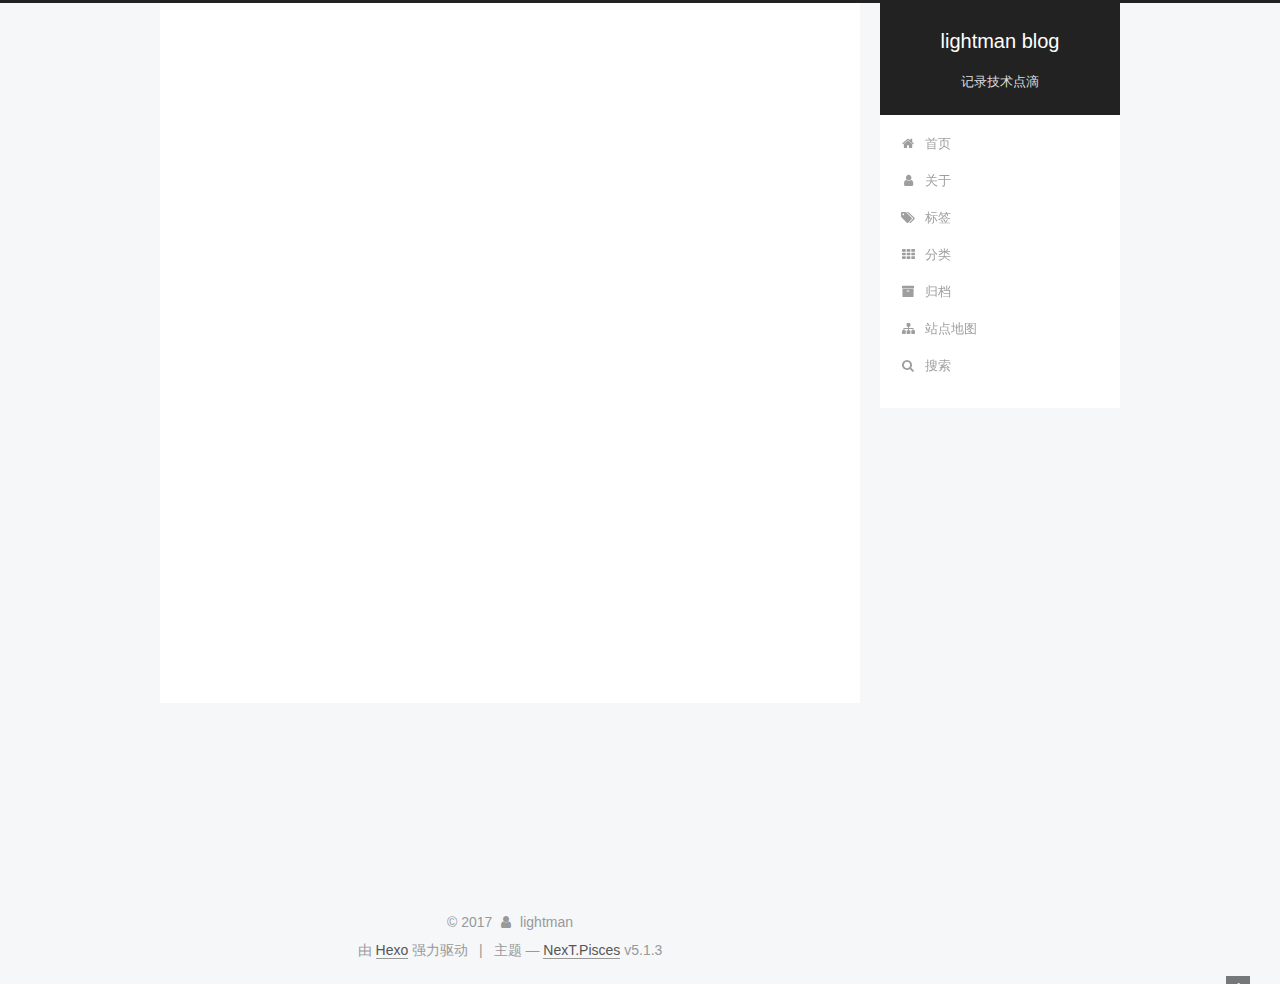
==== commit 2886f556: "Site updated: 2017-12-15 11:11:19" ====
--- a/about/index.html
+++ b/about/index.html
@@ -72,6 +72,8 @@
 
 
 
+
+  
 
 
   <link rel="alternate" href="/atom.xml" title="lightman blog" type="application/atom+xml" />
--- a/css/main.css
+++ b/css/main.css
@@ -1823,7 +1823,7 @@
   width: 4px;
   height: 4px;
   border-radius: 50%;
-  background: #2134af;
+  background: #20f171;
 }
 .links-of-blogroll {
   font-size: 13px;
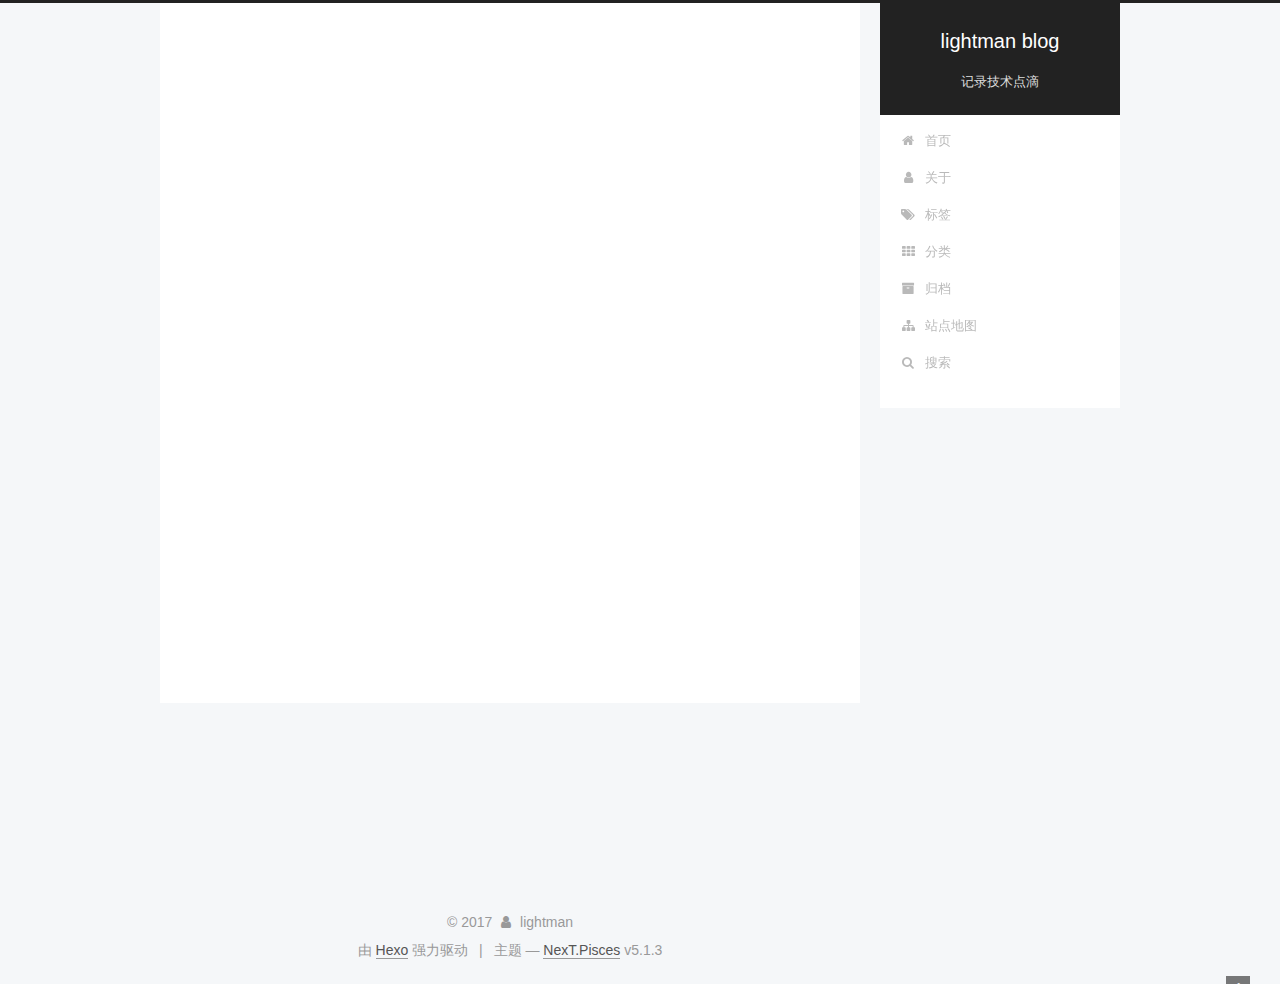
==== commit cd76e311: "Site updated: 2017-12-15 11:14:36" ====
--- a/about/index.html
+++ b/about/index.html
@@ -72,8 +72,6 @@
 
 
 
-
-  
 
 
   <link rel="alternate" href="/atom.xml" title="lightman blog" type="application/atom+xml" />
--- a/css/main.css
+++ b/css/main.css
@@ -1823,7 +1823,7 @@
   width: 4px;
   height: 4px;
   border-radius: 50%;
-  background: #20f171;
+  background: #fff;
 }
 .links-of-blogroll {
   font-size: 13px;
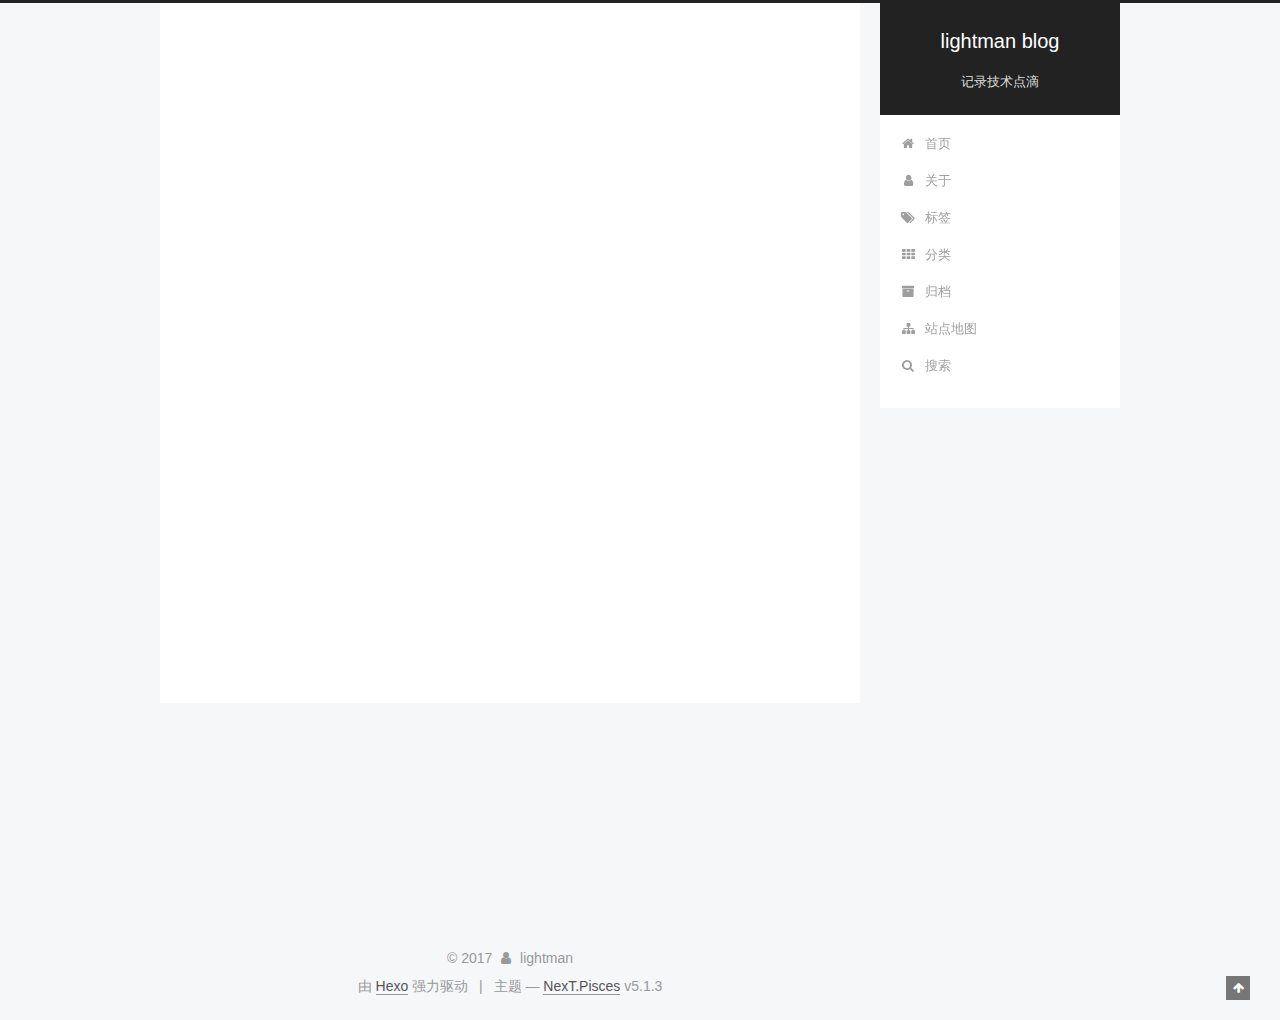
==== commit 66c0fd97: "Site updated: 2017-12-15 11:21:51" ====
--- a/about/index.html
+++ b/about/index.html
@@ -72,6 +72,8 @@
 
 
 
+
+  
 
 
   <link rel="alternate" href="/atom.xml" title="lightman blog" type="application/atom+xml" />
@@ -435,6 +437,10 @@
                     <a href="https://www.github.com" title="Github" target="_blank">Github</a>
                   </li>
                 
+                  <li class="links-of-blogroll-item">
+                    <a href="http://theme-next.iissnan.com/getting-started.html" title="NexT主题" target="_blank">NexT主题</a>
+                  </li>
+                
               </ul>
             </div>
           
--- a/css/main.css
+++ b/css/main.css
@@ -1823,7 +1823,7 @@
   width: 4px;
   height: 4px;
   border-radius: 50%;
-  background: #fff;
+  background: #16ff69;
 }
 .links-of-blogroll {
   font-size: 13px;
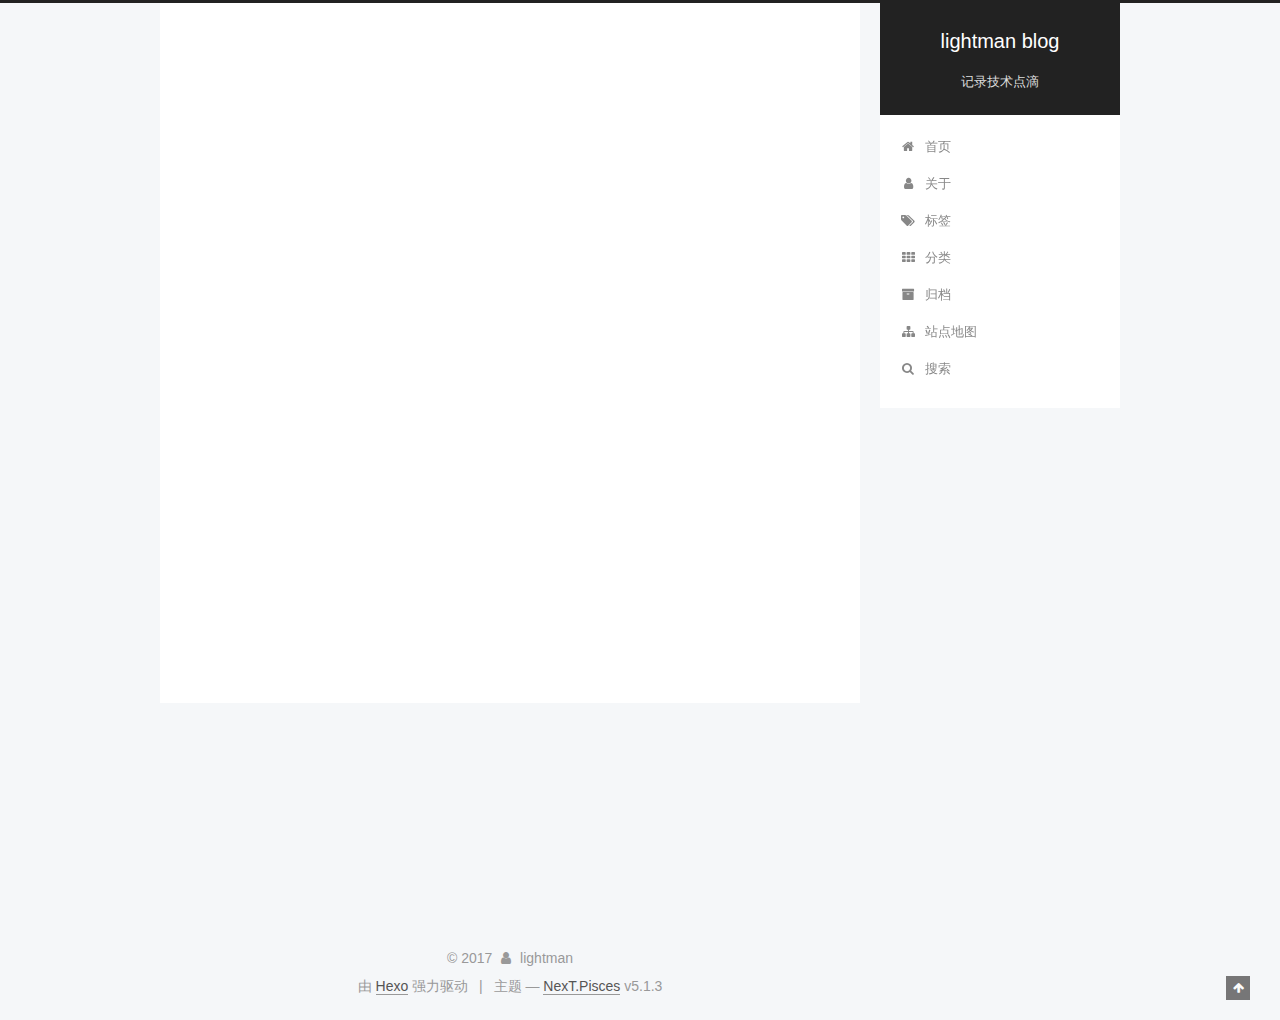
==== commit 108f8bbb: "Site updated: 2017-12-15 11:35:32" ====
--- a/about/index.html
+++ b/about/index.html
@@ -72,8 +72,6 @@
 
 
 
-
-  
 
 
   <link rel="alternate" href="/atom.xml" title="lightman blog" type="application/atom+xml" />
--- a/css/main.css
+++ b/css/main.css
@@ -1823,7 +1823,7 @@
   width: 4px;
   height: 4px;
   border-radius: 50%;
-  background: #16ff69;
+  background: #01c8ff;
 }
 .links-of-blogroll {
   font-size: 13px;
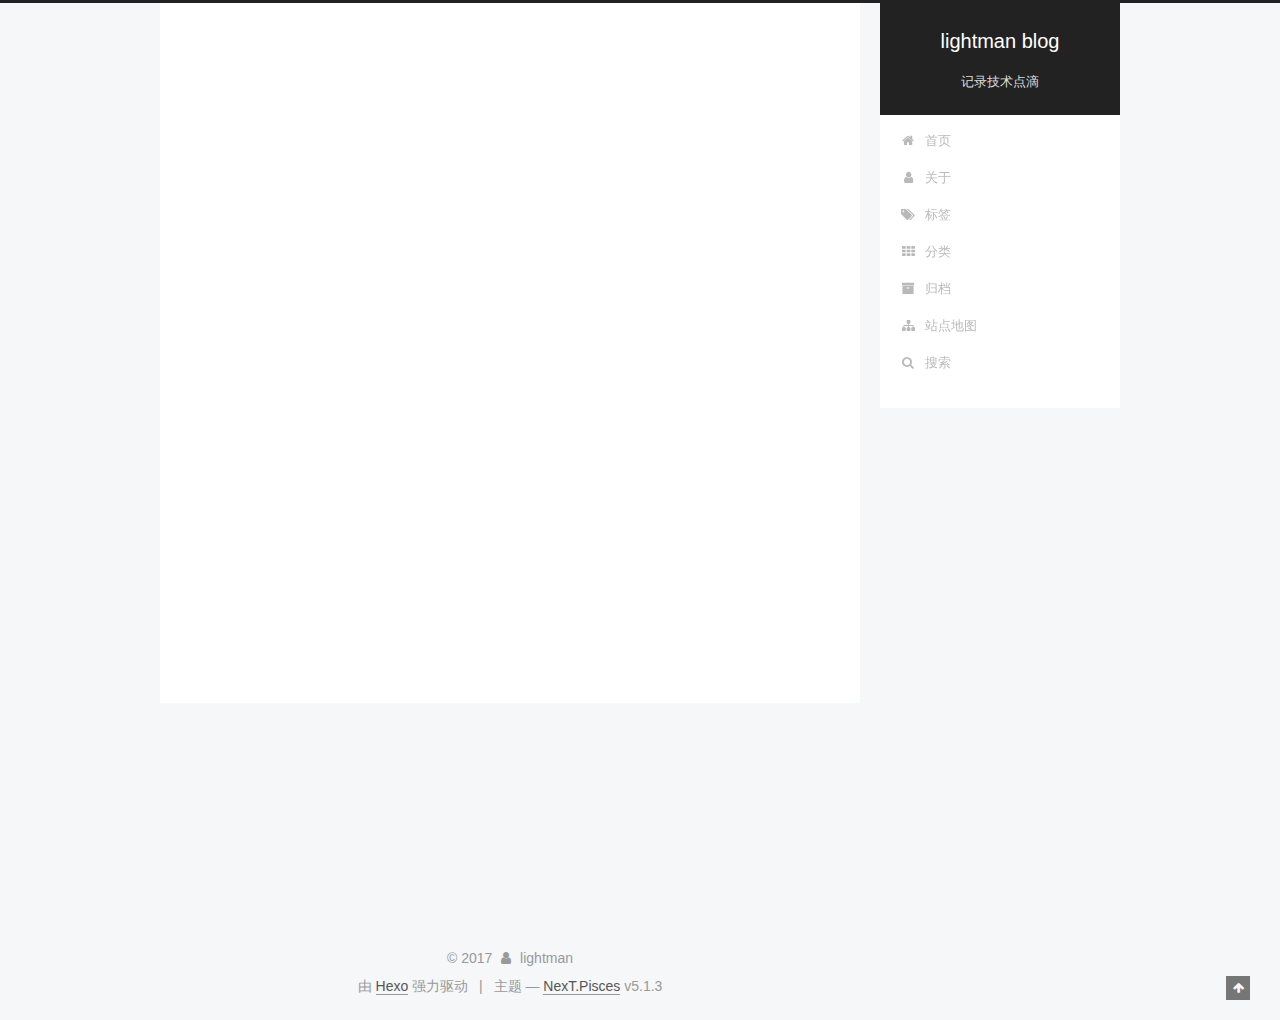
==== commit a158386b: "Site updated: 2017-12-15 13:22:41" ====
--- a/about/index.html
+++ b/about/index.html
@@ -72,6 +72,8 @@
 
 
 
+
+  
 
 
   <link rel="alternate" href="/atom.xml" title="lightman blog" type="application/atom+xml" />
@@ -383,25 +385,7 @@
             
 
             
-              
-              
-              <div class="site-state-item site-state-categories">
-                <a href="/categories/index.html">
-                  <span class="site-state-item-count">1</span>
-                  <span class="site-state-item-name">分类</span>
-                </a>
-              </div>
-            
-
-            
-              
-              
-              <div class="site-state-item site-state-tags">
-                <a href="/tags/index.html">
-                  <span class="site-state-item-count">2</span>
-                  <span class="site-state-item-name">标签</span>
-                </a>
-              </div>
+
             
 
           </nav>
--- a/css/main.css
+++ b/css/main.css
@@ -1823,7 +1823,7 @@
   width: 4px;
   height: 4px;
   border-radius: 50%;
-  background: #01c8ff;
+  background: #1b6c96;
 }
 .links-of-blogroll {
   font-size: 13px;
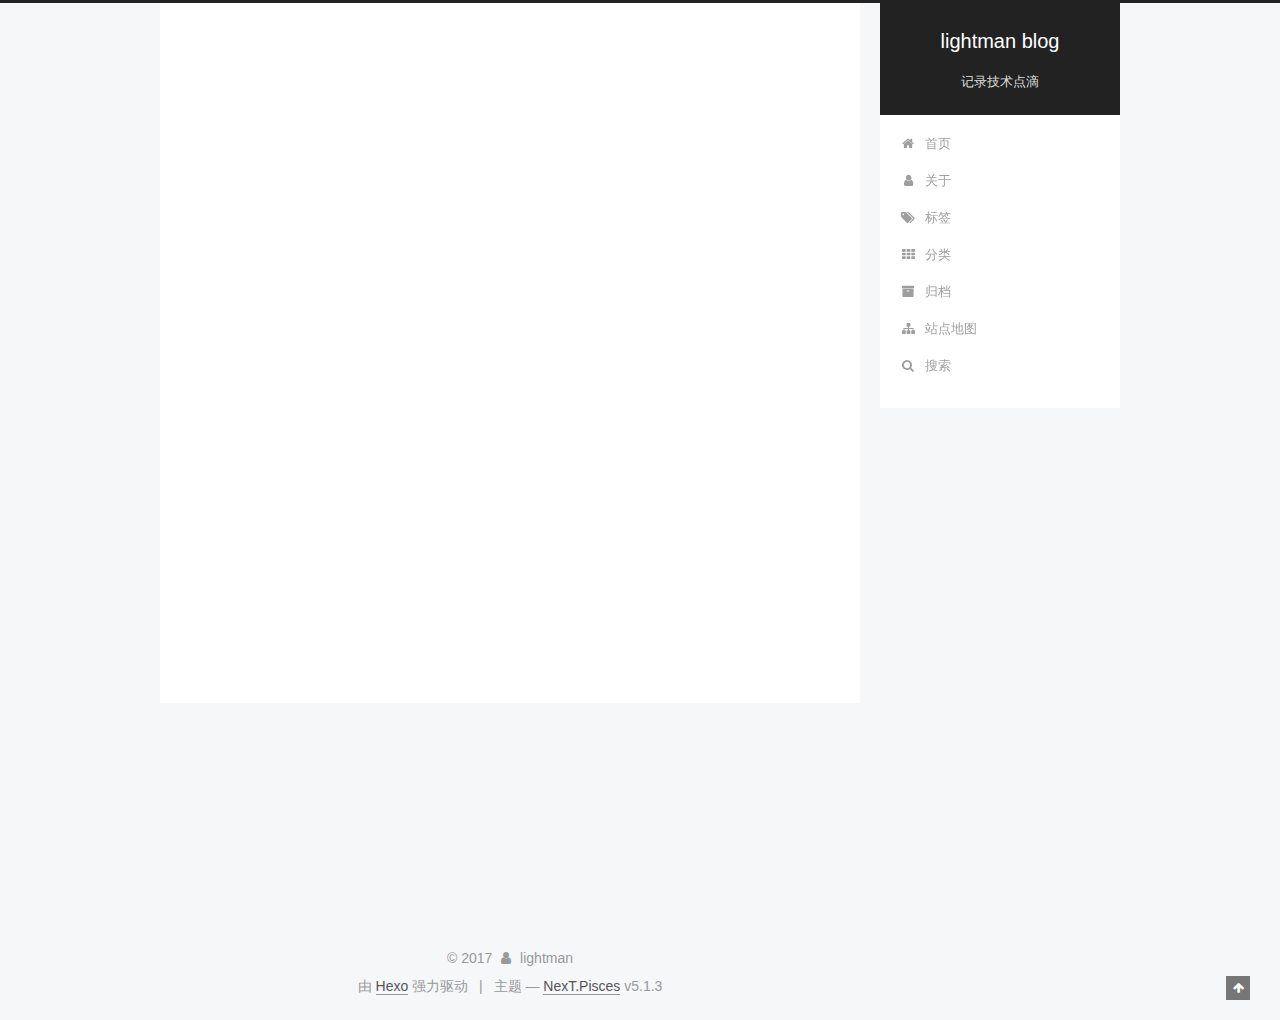
==== commit 4bb5b043: "Site updated: 2017-12-15 13:28:52" ====
--- a/about/index.html
+++ b/about/index.html
@@ -385,7 +385,25 @@
             
 
             
-
+              
+              
+              <div class="site-state-item site-state-categories">
+                <a href="/categories/index.html">
+                  <span class="site-state-item-count">1</span>
+                  <span class="site-state-item-name">分类</span>
+                </a>
+              </div>
+            
+
+            
+              
+              
+              <div class="site-state-item site-state-tags">
+                <a href="/tags/index.html">
+                  <span class="site-state-item-count">2</span>
+                  <span class="site-state-item-name">标签</span>
+                </a>
+              </div>
             
 
           </nav>
--- a/css/main.css
+++ b/css/main.css
@@ -1823,7 +1823,7 @@
   width: 4px;
   height: 4px;
   border-radius: 50%;
-  background: #1b6c96;
+  background: #f0e5ee;
 }
 .links-of-blogroll {
   font-size: 13px;
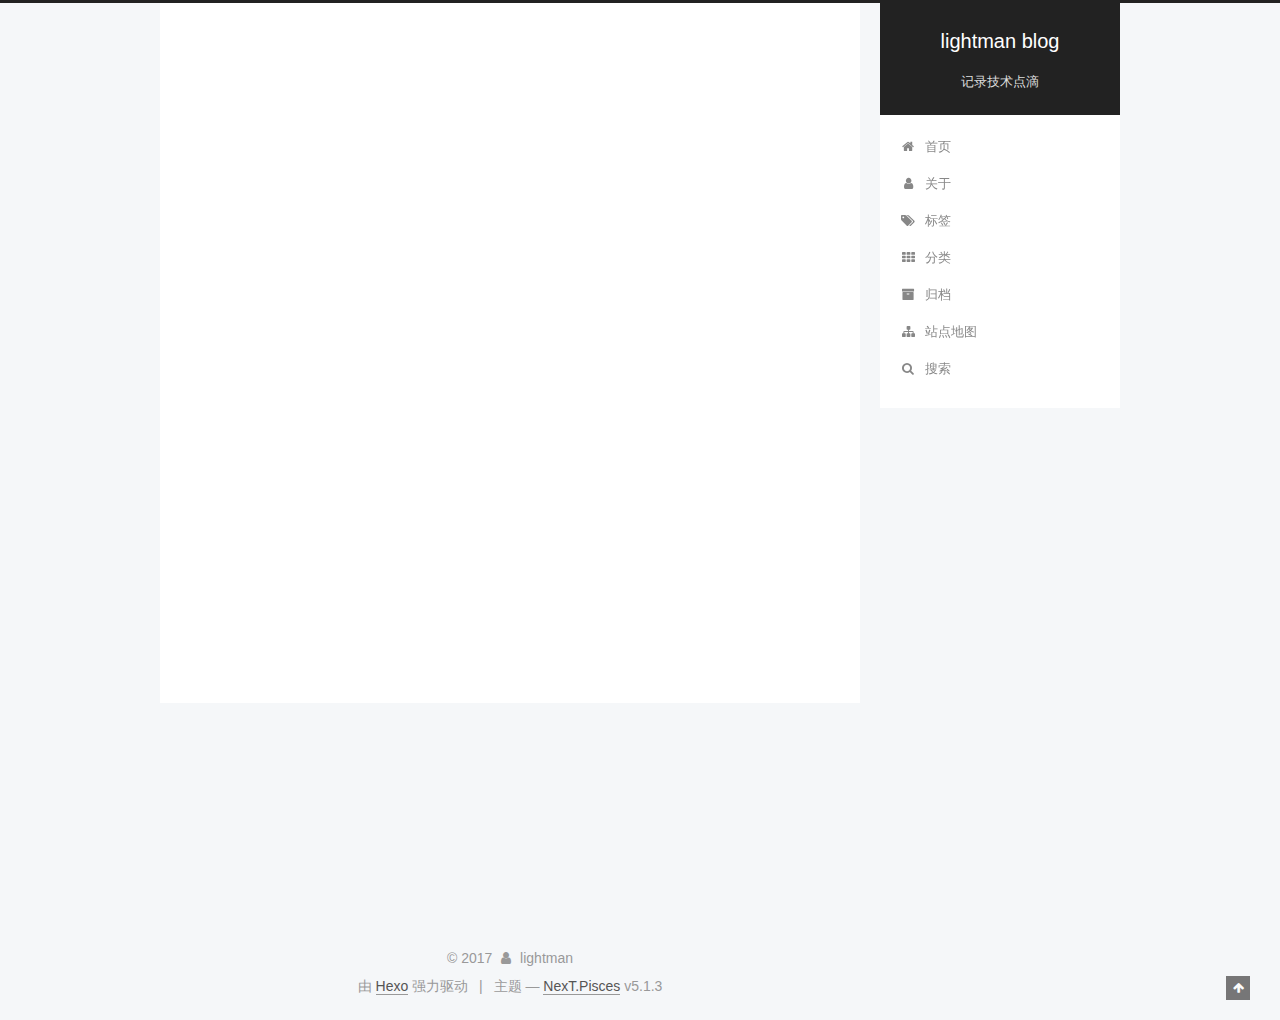
==== commit b462f48c: "Site updated: 2017-12-15 13:35:05" ====
--- a/about/index.html
+++ b/about/index.html
@@ -72,8 +72,6 @@
 
 
 
-
-  
 
 
   <link rel="alternate" href="/atom.xml" title="lightman blog" type="application/atom+xml" />
--- a/css/main.css
+++ b/css/main.css
@@ -1823,7 +1823,7 @@
   width: 4px;
   height: 4px;
   border-radius: 50%;
-  background: #f0e5ee;
+  background: #7c40ff;
 }
 .links-of-blogroll {
   font-size: 13px;
